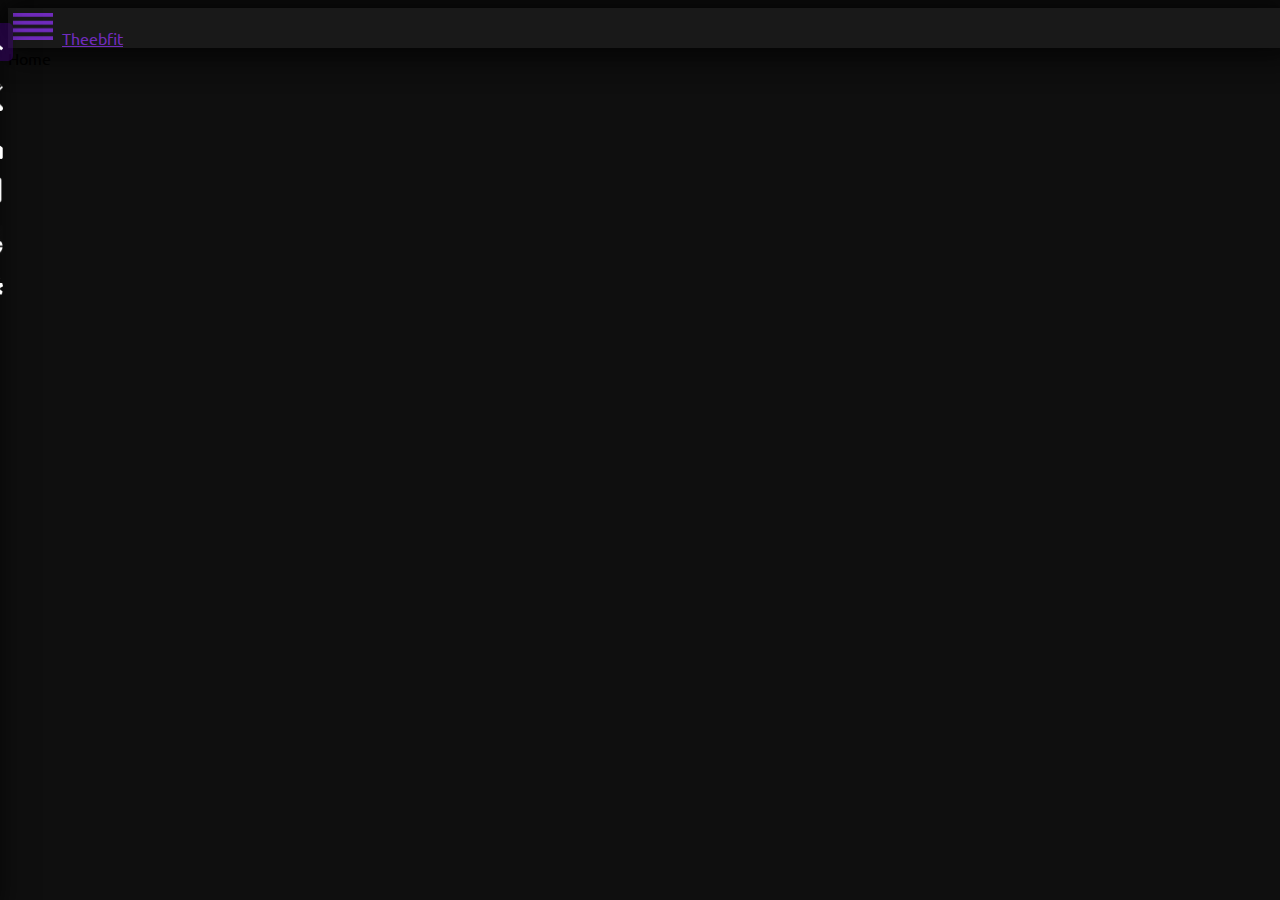
==== Views/index.html @ 007653b3 "App padding top red" ====
<!doctype html>
<html lang="en">

<head>
  <!-- Required meta tags -->
  <meta charset="utf-8">
  <meta name="viewport" content="width=device-width, initial-scale=1, shrink-to-fit=no">

  <!-- Bootstrap CSS -->
  <link rel="stylesheet" href="https://stackpath.bootstrapcdn.com/bootstrap/4.2.1/css/bootstrap.min.css"
    integrity="sha384-GJzZqFGwb1QTTN6wy59ffF1BuGJpLSa9DkKMp0DgiMDm4iYMj70gZWKYbI706tWS" crossorigin="anonymous">
  <!-- <link id="STYLE-SHEET-LIGHT" rel="stylesheet" href="../Styles/index/index.css">
  <link id="STYLE-SHEET-DARK" rel="stylesheet" href="../Styles/index/index_dark.css"> -->


  <link id="STYLE-SHEET" rel="stylesheet" href="../Styles/index/index_dark.css">


  <link href="https://fonts.googleapis.com/css?family=Ubuntu:700" rel="stylesheet">
  <title>Theeb fit</title>
</head>



<body ontouchstart="" onmouseover="">








  <div id="SIDE_NAV" class="side-nav SHADOW">
    <ul>
      <li id="Home-btn" class="active">Home<img id="HOME-ICON"class="icon" src="../Img/light/home-icon.png" alt=""></li>
      <li id="Food-btn">Food<img id="FOOD-ICON" class="icon" src="../Img/light/food-icon.png" alt=""></li>
      <li id="Workout-btn">Workout<img id="WORKOUT-ICON" class="icon" src="../Img/light/workout-icon.png" alt=""></li>
      <li id="Weight-btn">Weight<img id="WEIGHT-ICON" class="icon" src="../Img/light/weight-icon.png" alt=""></li>
      <li id="Calc-btn">Calories Calculater<img id="CALC-ICON" class="icon" src="../Img/light/calc-icon.png" alt=""></li>
      <li id="Settings-btn">Settings<img id="SETTINGS-ICON" class="icon" src="../Img/light/settings-icon.png" alt=""></li>


    </ul>
    <div><a id="SIGN-OUT-BTN" class="btn btn-danger BTN" href="Sign.html" role="button">Sign out</a></div>


  </div>

  <div id="overlay" class="overlay"></div>





  <nav id="NAV_BAR" class="navbar fixed-top navbar-dark bg-dark NAV SHADOW">
    <img id="MENU" class="menuIcon navbar-brand" src="../Img/pm.png" alt="">
    <a style="color:black;" class="navbar-brand BRAND" href="Sign.html">Theebfit</a>
  </nav>



  <!-- ============================== Body start here ==============================   -->





  <!-- ============================== Home Section ==============================   -->

  <div id="Home">


    Home


  </div>
  <!-- ============================== end Home Section ==============================   -->












  <!-- ============================== food Section ==============================   -->

  <div  id="Food">
 
  

    <div id="cam" class="CAM-DIV">

         <div class="CAM-BTN-DIV">
          <button id="CAM-CAN-BTN"type="button" class="CAM-BTN btn btn-danger SHADOW">Cancel</button>             
         </div>
    </div>



     <div id="FOOD-MACROS-DIV" class="card MACROS-DIV SHADOW">

      <div  class="MACROS-DIV-CAL">

        <div class="MACROS-DIV-CAL-CAL">

          <div class="MACROS-DIV-CAL-GOAL">3,700 </div>
          <div class="MACROS-DIV-CAL-MIN"> - </div>
          <div class="MACROS-DIV-CAL-TOTAL">1,200 </div>
          <div class="MACROS-DIV-CAL-EQUAL"> = </div>
          <div class="MACROS-DIV-CAL-RES">2,500 </div>

        </div>

        <div class="MACROS-DIV-CAL-LABEL">

          <div class="MACROS-DIV-CAL-GOAL-LABEL" > Goal </div>
          <div class="MACROS-DIV-CAL-MIN-LABEL"> - </div>
          <div class="MACROS-DIV-CAL-TOTAL-LABEL"> Food </div>
          <div class="MACROS-DIV-CAL-EQUAL-LABEL"> = </div>
          <div class="MACROS-DIV-CAL-RES-LABEL"> Left </div>

        </div>


      </div>
      <div class="MACROS-DIV-LABEL">

        <div class="MACROS-TYPE">Nutrient</div>
        <div class="MACROS-TOTAL-GRAMS">Total</div>
        <div class="MACROS-GOAL-GRAMS">Goal</div>

      </div>

      <div class="MACROS-DIV-PROGRESS">

        <div class="MACROS-DIV-PROGRESS-ROW">
          <div class="MACROS-DIV-PROGRESS-ROW-TYPE">
            Protein :
          </div>


          <div class="MACROS-DIV-PROGRESS-ROW-TOTAL">
            20g
          </div>


          <div class="MACROS-DIV-PROGRESS-ROW-PROGRESS">
            <div class="progress PROGRESS-BACK" style="height:12px;">
              <div class="progress-bar progress-bar-striped progress-bar-animated PRO" role="progressbar"
                style="width: 10%" aria-valuenow="10" aria-valuemin="0" aria-valuemax="100"></div>
            </div>
          </div>


          <div class="MACROS-DIV-PROGRESS-ROW-GOAL">
            200g
          </div>


        </div>


      </div>




      <div class="MACROS-DIV-PROGRESS">

        <div class="MACROS-DIV-PROGRESS-ROW">
          <div class="MACROS-DIV-PROGRESS-ROW-TYPE">
            Carbs :
          </div>


          <div class="MACROS-DIV-PROGRESS-ROW-TOTAL">
            20g
          </div>


          <div class="MACROS-DIV-PROGRESS-ROW-PROGRESS">
            <div class="progress PROGRESS-BACK" style="height:12px;">
              <div class="progress-bar progress-bar-striped progress-bar-animated CARB" role="progressbar"
                style="width: 50%" aria-valuenow="10" aria-valuemin="0" aria-valuemax="100"></div>
            </div>
          </div>


          <div class="MACROS-DIV-PROGRESS-ROW-GOAL">
            200g
          </div>


        </div>


      </div>



      <div class="MACROS-DIV-PROGRESS">

        <div class="MACROS-DIV-PROGRESS-ROW">
          <div class="MACROS-DIV-PROGRESS-ROW-TYPE">
            Fat :
          </div>


          <div class="MACROS-DIV-PROGRESS-ROW-TOTAL">
            20g
          </div>


          <div class="MACROS-DIV-PROGRESS-ROW-PROGRESS">
            <div class="progress PROGRESS-BACK" style="height:12px;">
              <div class="progress-bar progress-bar-striped progress-bar-animated FAT" role="progressbar"
                style="width: 80%" aria-valuenow="10" aria-valuemin="0" aria-valuemax="100"></div>
            </div>
          </div>


          <div class="MACROS-DIV-PROGRESS-ROW-GOAL">
            200g
          </div>


        </div>





      </div>


      <div>
          <button id="EDIT-CAL-BTN" type="button" class="EDIT-CAL-BTN btn"><img class="EDIT-ICON"
            src="../Img/settings-icon-white.png" alt=""></button>
      </div>

    </div>





    <div id="FOOD-LIST-DIV" class="card FOOD-MAIN-DIV SHADOW">

      <div class="FOOD-DIV-HEAD">

        My Meals

      </div>


      <div class="FOOD-DIV-LIST">

        <div class="FOOD  FOOD-1">
          <div class="FOOD-LEFT">
            <div class="FOOD-NAME-DIV">
              Al marai laban
            </div>

            <div class="FOOD-SERVING-DIV">

              1000 ml 
            </div>
          </div>

          <div class="FOOD-RIGHT">
            388 cal
          </div>
        </div>

        <div class="FOOD  FOOD-2">
          <div class="FOOD-LEFT">
            <div class="FOOD-NAME-DIV">
              Frozen bone less chicken 
            </div>

            <div class="FOOD-SERVING-DIV">

              233 g 
            </div>
          </div>

          <div class="FOOD-RIGHT">
            567 cal
          </div>
        </div>



        <div class="FOOD  FOOD-1">
          <div class="FOOD-LEFT">
            <div class="FOOD-NAME-DIV">
              Al marai laban
            </div>

            <div class="FOOD-SERVING-DIV">

              1000 ml 
            </div>
          </div>

          <div class="FOOD-RIGHT">
            388 cal
          </div>
        </div>



       <div class="ADD-FOOD-BTN-DIV">
            <button id="ADD-FOOD-BTN" type="button" class="btn btn-success ADD-FOOD-BTN SHADOW"> Add food </button>
        
        </div>
    </div>


</div>
 

 



    <div id="SEARCH-FOOD" class="SEARCH-FOOD-DIV">

   
            <div class="SEARCH-BACKBTN-DIV">
                <button id="SEARCH-BACBTN"type="button" class="btn btn-info SHADOW">Back</button>

                <button id="SCAN-BARCODE-BTN"style="float: right;"id="BAR-CODE-BTN"type="button" class="btn btn-info SHADOW"> <img class="SCAN-BAR-CODE-ICON" src="../Img/scanBarcode-icon.png" alt="Scan barcode"></button>
            </div>

             <div class="SEARCH-BAR-DIV">
                <input id="SEARCH-INPUT"style="text-indent:17px;" type="text" class="SEARCH-BAR form-control"  placeholder="Search food">
             </div> 

             <div class="SEARCH-RESLUT-DIV">

                <div class="FOOD  FOOD-1">
                    <div class="FOOD-LEFT">
                      <div class="FOOD-NAME-DIV">
                        White rice
                      </div>
          
                      <div class="FOOD-SERVING-DIV">
          
                        80 g
                      </div>
                    </div>
          
                    <div class="FOOD-RIGHT">
                      120 cal
                    </div>
                  </div>
          
                  <div class="FOOD  FOOD-2">
                    <div class="FOOD-LEFT">
                      <div class="FOOD-NAME-DIV">
                        Oats
                      </div>
          
                      <div class="FOOD-SERVING-DIV">
          
                        200 g
                      </div>
                    </div>
          
                    <div class="FOOD-RIGHT">
                      863 cal
                    </div>
                  </div>


                  <div class="FOOD  FOOD-1">
                      <div class="FOOD-LEFT">
                        <div class="FOOD-NAME-DIV">
                          White rice
                        </div>
            
                        <div class="FOOD-SERVING-DIV">
            
                          80 g
                        </div>
                      </div>
            
                      <div class="FOOD-RIGHT">
                        120 cal
                      </div>
                    </div>
            
                    <div class="FOOD  FOOD-2">
                      <div class="FOOD-LEFT">
                        <div class="FOOD-NAME-DIV">
                          Oats
                        </div>
            
                        <div class="FOOD-SERVING-DIV">
            
                          200 g
                        </div>
                      </div>
            
                      <div class="FOOD-RIGHT">
                        863 cal
                      </div>
                    </div>


                    <div class="FOOD  FOOD-1">
                        <div class="FOOD-LEFT">
                          <div class="FOOD-NAME-DIV">
                            White rice
                          </div>
              
                          <div class="FOOD-SERVING-DIV">
              
                            80 g
                          </div>
                        </div>
              
                        <div class="FOOD-RIGHT">
                          120 cal
                        </div>
                      </div>
              
                      <div class="FOOD  FOOD-2">
                        <div class="FOOD-LEFT">
                          <div class="FOOD-NAME-DIV">
                            Oats
                          </div>
              
                          <div class="FOOD-SERVING-DIV">
              
                            200 g
                          </div>
                        </div>
              
                        <div class="FOOD-RIGHT">
                          863 cal
                        </div>
                      </div>

                      <div class="FOOD  FOOD-1">
                          <div class="FOOD-LEFT">
                            <div class="FOOD-NAME-DIV">
                              White rice
                            </div>
                
                            <div class="FOOD-SERVING-DIV">
                
                              80 g
                            </div>
                          </div>
                
                          <div class="FOOD-RIGHT">
                            120 cal
                          </div>
                        </div>
                
                        <div class="FOOD  FOOD-2">
                          <div class="FOOD-LEFT">
                            <div class="FOOD-NAME-DIV">
                              Oats
                            </div>
                
                            <div class="FOOD-SERVING-DIV">
                
                              200 g
                            </div>
                          </div>
                
                          <div class="FOOD-RIGHT">
                            863 cal
                          </div>
                        </div>

                        <div class="FOOD  FOOD-1">
                            <div class="FOOD-LEFT">
                              <div class="FOOD-NAME-DIV">
                                White rice
                              </div>
                  
                              <div class="FOOD-SERVING-DIV">
                  
                                80 g
                              </div>
                            </div>
                  
                            <div class="FOOD-RIGHT">
                              120 cal
                            </div>
                          </div>
                  
                          <div class="FOOD  FOOD-2">
                            <div class="FOOD-LEFT">
                              <div class="FOOD-NAME-DIV">
                                Oats
                              </div>
                  
                              <div class="FOOD-SERVING-DIV">
                  
                                200 g
                              </div>
                            </div>
                  
                            <div class="FOOD-RIGHT">
                              863 cal
                            </div>
                          </div>

                      
       
                  </div>

    </div>



  
    <div id="EDIT-MACROS-DIV" class="card EDIT-MACROS-DIV SHADOW">

      <div class="EDIT-MACROS-DIV-GOAL-CAL">

        <input
        type="number"
        class="form-control EDIT-CAL-INPUT"
        placeholder="Enter Cal"
        value=3700
        />      
    
    </div>

    <div class="EDIT-MACROS-DIV-NUT-LABEL">

      <ul>
        <li>Protein</li>
        <li>Carbs</li>
        <li>Fat</li>
      </ul>
      
    </div>
         
    
    <div class="EDIT-MACROS-DIV-NUT-INPUT-DIV">
      <ul>
        <li> <input
          type="number"
          class="form-control EDIT-MACROS-DIV-NUT-INPUT"
          placeholder="Protein %"
          value=30
          /> % </li>


        <li> <input
          type="number"
          class="form-control EDIT-MACROS-DIV-NUT-INPUT"
          placeholder="Carbs %"
          value=50
          />    % </li>



        <li> <input
          type="number"
          class="form-control EDIT-MACROS-DIV-NUT-INPUT"
          placeholder="Fat %"
          value=20
          />    % </li>
      </ul>
    </div>


    <div class="EDIT-MACROS-DIV-BTNS">
      <button id="BACK-EDIT-MACROS-BTN" type="button" style="float:left;"class="btn btn-info SHADOW">back</button>
      <button id="SAVE-EDIT-MACROS-BTN" type="button" style="float:right;width:30%" class="btn btn-success SHADOW">Save</button>

    </div>
    </div>





    <!-- <div id="FOOD-INFO" class="card FOOD-INFO-DIV SHADOW">


      <div class="FOOD-INFO-HEADER">



      </div>

      <div>


      </div>

    </div> -->

  </div>
  <!-- ============================== end food Section ==============================   -->











  <!-- ==============================  workout Section ==============================   -->

  <div  id="Workout">


    <h1> Workout </h1>

  </div>
  <!-- ============================== end workout Section ==============================   -->













  <!-- ==============================  weight Section ==============================   -->

  <div  style="position:relative;top:20px;" id="Weight">

    weight

  </div>
  <!-- ============================== end weight Section ==============================   -->













  <!-- ==============================  calc Section ==============================   -->



  <div id="Calc" class="CALC-DIV SHADOW">

    <div id="res" class="CALC-RESULT-DIV">
      fill the form below
    </div>


    <div class="CALC-BODY-DIV">

      <div id="Gender-Female" class="CALC-OP1 CALC-OP CALC-OP1-Active">Female</div>
      <div id="Gender-Male" class="CALC-OP2 CALC-OP">Male</div>
      <input id="CALC-Age-Input" value="" type="number" class="form-control CALC-INPUT" placeholder="Enter Age">


      <div id="Kg" class="CALC-OP1 CALC-OP CALC-OP1-Active"> Kg </div>
      <div id="Lb" class="CALC-OP2 CALC-OP"> lb</div>

      <input id="CALC-Weight-Input" value="" type="number" class="form-control CALC-INPUT" placeholder="Enter Weight">

      <div id="Cm" class="CALC-OP1 CALC-OP CALC-OP1-Active"> Cm </div>
      <div id="Feet" class="CALC-OP2 CALC-OP"> Feet </div>

      <input id="CALC-Height-Input" value="" type="number" class="form-control CALC-INPUT" placeholder="Enter Height">

      <label class="CALC-ACT">Activity level</label>
      <select id="Act" class="custom-select CALC-INPUT" id="inputGroupSelect01" aria-placeholder="Activity level">
        <option selected value="1">little or no exercise, desk job</option>
        <option value="2">light exercise/sports 1-3 days/week</option>
        <option value="2.5">moderate exercise/sports 4-5 days/week</option>
        <option value="3">moderate exercise/sports 6-7 days/week</option>
        <option value="4">hard exercise every day, or exercising 2 xs/day</option>
        <option value="5">hard exercise 2 or more times per day, or training formarathon, or triathlon</option>

      </select>

      <input id="CALC-BTN" value="Caclulate" type="submit" class="btn form-control CALC-BTN" placeholder="Height">

    </div>




  </div>


  <!-- ============================== end calc Section ==============================   -->



















  <div   id="Settings">

    
    <button style="position: relative;width: 40%;left: 30%;right: 30%;" id="MODE-DARK" type="button" class="btn btn-dark SHADOW">Dark Mode</button>

    <button style="position: relative;width: 40%;left: 30%;right: 30%;" id="MODE-LIGHT" type="button" class="btn btn-light SHADOW">Light Mode</button>


  </div>



  <script src="../Js/Jquery.js"></script>
  <script src="../Js/quagga.min.js"></script>
  <script src="../Js/Food.js"></script>
  <script src="../Js/Calc.js"></script>
  <script src="../Js/SideNav.js"></script>
  <script>
 $(document).ready(function () {
   

    $("#MODE-DARK").hide();
    iconsToDark();
    
    $("#MODE-DARK").click(function(){ 
      $("#MODE-DARK").hide();
      $("#MODE-LIGHT").show();
      $("#STYLE-SHEET").attr("href","../Styles/index/index_dark.css");
      iconsToDark();
    });

    $("#MODE-LIGHT").click(function(){ 
      $("#MODE-LIGHT").hide();
      $("#MODE-DARK").show();
      $("#STYLE-SHEET").attr("href","../Styles/index/index.css");

      iconsToLight();
    });


   function iconsToLight(){  
     $("#HOME-ICON").attr("src","../Img/light/home-icon.png");
     $("#FOOD-ICON").attr("src","../Img/light/food-icon.png");
     $("#WORKOUT-ICON").attr("src","../Img/light/workout-icon.png");
     $("#WEIGHT-ICON").attr("src","../Img/light/weight-icon.png");
     $("#CALC-ICON").attr("src","../Img/light/calc-icon.png");
     $("#SETTINGS-ICON").attr("src","../Img/light/settings-icon.png");
   }

   function iconsToDark(){  
     $("#HOME-ICON").attr("src","../Img/dark/home-icon.png");
     $("#FOOD-ICON").attr("src","../Img/dark/food-icon.png");
     $("#WORKOUT-ICON").attr("src","../Img/dark/workout-icon.png");
     $("#WEIGHT-ICON").attr("src","../Img/dark/weight-icon.png");
     $("#CALC-ICON").attr("src","../Img/dark/calc-icon.png");
     $("#SETTINGS-ICON").attr("src","../Img/dark/settings-icon.png");
   }


 });



    const $_GET = {};
    const args = location.search.substr(1).split(/&/);

    for (let i=0; i<args.length; ++i) {
        const tmp = args[i].split(/=/);

        if (tmp[0] != "") {
            $_GET[decodeURIComponent(tmp[0])] = decodeURIComponent(tmp.slice(1).join("").replace("+", " "));
        }//::END if
    }//::END for


    if($_GET['dev']=="app"){

      $("#SIDE_NAV").attr("style","padding-top: 20px;");
      $("#NAV_BAR").attr("style","padding-top: 30px;");
      $("#Food").attr("style","position:relative;top:20px;");
      $("#Home").attr("style","position:relative;top:20px;");
      $("#Food").attr("style","position:relative;top:20px;");
      $("#Calc").attr("style","position:relative;top:120px;");
      $("#Workout").attr("style","position:relative;top:20px;");
      $("#Settings").attr("style","position:relative;top:120px;");
      $("#SIGN-OUT-BTN").removeAttr("href");
      $("#SIGN-OUT-BTN").attr("href","Sign.html?dev=app");
    }else{
      $("#SIDE_NAV").removeAttr("style");
      $("#NAV_BAR").removeAttr("style");
      $("#Food").removeAttr("style");
      $("#Home").removeAttr("style");
      $("#Food").removeAttr("style");
      $("#Calc").removeAttr("style");
      $("#Workout").removeAttr("style");
      $("#Settings").removeAttr("style"); 
      $("#Settings").attr("style","padding-top:70px;");   
      $("#SIGN-OUT-BTN").removeAttr("href");
      $("#SIGN-OUT-BTN").attr("href","Sign.html");
    }


  </script>
  <script src="https://cdnjs.cloudflare.com/ajax/libs/popper.js/1.14.6/umd/popper.min.js"
    integrity="sha384-wHAiFfRlMFy6i5SRaxvfOCifBUQy1xHdJ/yoi7FRNXMRBu5WHdZYu1hA6ZOblgut"
    crossorigin="anonymous"></script>
  <script src="https://stackpath.bootstrapcdn.com/bootstrap/4.2.1/js/bootstrap.min.js"
    integrity="sha384-B0UglyR+jN6CkvvICOB2joaf5I4l3gm9GU6Hc1og6Ls7i6U/mkkaduKaBhlAXv9k"
    crossorigin="anonymous"></script>
</body>
</html>
---- Styles/index/index.css ----
/* Desktop  And Global*/

body,html{
    background-color:rgb(255, 255, 255);  
    font-family: 'Ubuntu', sans-serif;
    height: auto;
    min-height: 100%;
    width: 100%;
}


.HIDE{
    transform: translateX(-200%);
    transition: 0.3s;
}



.NAV{
    background-color: rgb(250, 250, 250) !important;
    color: black;
    z-index: 2 !important;
}

.BRAND{
    color: #702bbc !important;
}

.menuIcon{
    position: relative;
    width: 40px;
    padding: 5px;
}

.menuIcon:hover{
    cursor: pointer;
}

.SHADOW{
    box-shadow:-5px -5px 30px 5px rgba(0, 0, 0, 0.090),
    5px 5px 30px 5px rgba(0, 0, 0,0.090);
}

.side-nav{
    position: fixed;
    height: 100%;
    width: 300px;
    z-index: 4;
    transform: translateX(-320px);
    background-color: rgb(250, 250, 250) !important;
    transition: 0.3s;
}

.side-nav-active{
    height: 100%;
    transform: translateX(0px);
    z-index: 4;
    transition: 0.3s;
}

.overlay{
    position: fixed;
    height: 100%;
    width: 100%;
    display: none;
    background-color: rgba(0, 0, 0, 0);
    transition: 0.1s;
}

.overlay-active{
    background-color: rgba(0, 0, 0, 0);
    z-index: 3;
    transition: 0.1s;
    display: inline-block;
} 



.side-nav ul{
position: relative;
padding: 5px;
margin: 0;
width: 100%;
height: 50%;
}

.side-nav ul li{
    position: relative;
    padding: 10px;
    height: auto;
    margin-bottom: 10px;
    margin-top: 10px;
    width: 100%;
    color: rgb(0, 0, 0);
    font-size: 14px;
    list-style: none;
    border-radius: 5px;
    transition: 0.2s;
    color: #702bbc;
}


.side-nav ul li:hover{
    cursor: pointer;
    background-color: rgba(0, 0, 0, 0.342)
}

.active{
    background-color: rgba(76, 0, 148, 0.377);
}

.active:hover{
    background-color: rgba(76, 0, 148, 0.377) !important;
}

.icon{
    position: relative;
    width: 10%;
    height: auto;
    float: right;
}


.side-nav div{
    position: relative;
    top: 40%;
}


.BTN{
    position: relative;
    height: 50px;
    text-align: center;
    width: 80%;
    left: 10%;
    right: 10%;
    bottom: 30px;
    border-radius: 5px;
    padding:10px;
    box-shadow:-5px -5px 30px 5px rgba(0, 0, 0, 0.200),
    5px 5px 30px 5px rgba(0, 0, 0, 0.200); 
}

   /******************************************************* Calculater styles **********************************************************/



.CALC-DIV{
    position: relative;
    background-color:rgb(245, 245, 245); 
    width: 50%;
    left: 25%;
    right: 25%;
    height: auto;
    min-height: 535.6px;
    top: 80px;;
    margin-bottom: 30px;
    border-radius: 6px;
}

.CALC-RESULT-DIV{
    position: relative;
    width: 100%;
    height: 200px;;
    background-color:rgb(208, 208, 208);  
    color: #702bbc;
    font-size: 40px;
    padding-top: 10%;
    text-align: center;
    border-top-left-radius:6px; 
    border-top-right-radius:6px; 
    margin-right:0px; 
}

.CALC-RESULT-DIV-GLOW{
    border-radius: 2px solid #702bbc;   
    box-shadow: 0 0 40px #702bbc;
}

.CALC-OP{
 position: relative;
 width: 45%;
 font-size: 15px;
 margin: 2.5%;
 float: left;
 text-align: center;
 cursor: pointer;
}

.CALC-OP1{
    border: 0px;
    border-bottom: 3px solid #712bbc00;
    height: 50px;
    padding-top: 10px;
    color: rgb(0, 0, 0);
    transition: 0.3s;
}

.CALC-OP1-Active{
    border-bottom: 3px solid #712bbc;
    transition: 0.3s;
}

.CALC-OP2{
    border: 0px;
    border-bottom: 3px solid #712bbc00;
    height: 50px;
    padding-top: 10px;
    color: rgb(0, 0, 0);
    transition: 0.3s;
}

.CALC-OP2-Active{
    border-bottom: 3px solid #712bbc;
    transition: 0.3s;
}

.CALC-INPUT{
    position: relative;
    border-width: 0px;
    width: 95%;
    background-color: rgb(219, 219, 219);
    height: 40px;
    margin: 2.5%;
}

.CALC-INPUT:focus{
    background-color: rgb(219, 219, 219);
}

.CALC-BTN{
    position: relative;
    border-width: 0px;
    width: 95%;
    background-color: #702bbc;
    height: 60px;
    margin: 2.5%;
    margin-bottom: 10px;
    color: white;
}

.CALC-BTN:hover{
    background-color: #4d1f7e;
    color: white;
}

.CALC-ACT{
    position: relative;
    border-width: 0px;
    width: 95%;
    height: auto;
    margin: 2.5%;
}
/******************************************************* end Calculater styles **********************************************************/













/******************************************************* Food styles **********************************************************/

.MACROS-DIV{
    position: relative;
    /* width: 95%;
    left: 2.5%;
    right: 2.5%; */
    width: 50%;
    left: 25%;
    right: 25%;
    top: 90px;
    height: auto;
    border-radius: 6px;
    transition: 0.3s;
}

.MACROS-DIV-CAL{
    position: relative;
    color: #702bbc;
    background-color: rgb(208, 208, 208);
    width: 100%;
    height: 90px;;
    padding-top: 15px;
    border-top-left-radius: 6px;
    border-top-right-radius: 6px;
}

.MACROS-DIV-CAL-CAL{
    position: relative;
    width: 100%;
    height: 50px;;
    font-size: 22px;
}

.MACROS-DIV-CAL-LABEL{
    position: relative;
    width: 100%;
    height: 10px;;
    font-size: 8px;
    color: black  !important;
    margin-bottom: 10px;    
}

.MACROS-DIV-CAL-GOAL{
    position: relative;
    width: 30%;
    float: left;
    padding-left: 5px;
    text-align: center;
    color: #702bbc;
}

.MACROS-DIV-CAL-GOAL-LABEL{
    position: relative;
    width: 30%;
    float: left;
    padding-left: 5px;
    text-align: center;
    color: #000000;
}

.MACROS-DIV-CAL-MIN{
    position: relative;
    width: 10%;
    float: left;
    text-align: center;
    color: black;
}

.MACROS-DIV-CAL-MIN-LABEL{
    position: relative;
    width: 10%;
    float: left;
    text-align: center;
    color: rgb(208, 208, 208);
}


.MACROS-DIV-CAL-TOTAL{
    position: relative;
    width: 20%;
    float: left;
    text-align: center;
    color: #702bbc;
}

.MACROS-DIV-CAL-TOTAL-LABEL{
    position: relative;
    width: 20%;
    float: left;
    text-align: center;
    color: #000000;
}


.MACROS-DIV-CAL-EQUAL{
    position: relative;
    width: 10%;
    float: left;
    text-align: center;
    color: black;
}

.MACROS-DIV-CAL-EQUAL-LABEL{
    position: relative;
    width: 10%;
    float: left;
    text-align: center;
    color: rgb(208, 208, 208);
}

.MACROS-DIV-CAL-RES{
    position: relative;
    width: 30%;
    float: left;
    padding-right: 5px;
    text-align: center;
    color: #702bbc;
}

.MACROS-DIV-CAL-RES-LABEL{
    position: relative;
    width: 30%;
    float: left;
    padding-right: 5px;
    text-align: center;
    color: #000000;
}

.MACROS-DIV-LABEL{
    position: relative;
    width: 100%;
    margin-bottom: 10px
}

.MACROS-TYPE{
    position: relative;
    width: 20%;
    padding-left: 2%;
    font-size: 10px;
    float: left;
    margin-top: 2px;
    margin-bottom: 2px;
}


.MACROS-TOTAL-GRAMS{
    position: relative;
    width: 60%;
    padding-left:5%; 
    float: left;
    font-size: 10px;
    margin-top: 2px;
    margin-bottom: 2px;
}


.MACROS-GOAL-GRAMS{
    position: relative;
    width: 18%;
    right: 2%;
    float: left;
    text-align: right;
    font-size: 10px;
    margin-top: 2px;
    margin-bottom: 2px;
}



.MACROS-DIV-PROGRESS{
    position: relative;
    width: 100%;
    margin-bottom: 10px;
}


.MACROS-DIV-PROGRESS-ROW-TYPE{
    position: relative;
    float: left;
    width: 26%;
    left: 2%; 
    color: #702bbc;
}


.MACROS-DIV-PROGRESS-ROW-TOTAL{
    position: relative;
    float: left;
    width: 6%;
    margin-top: 6px;
    font-size: 8px; 
}

.MACROS-DIV-PROGRESS-ROW-PROGRESS{
    position: relative;
    float: left;
    width: 56%;
    margin-top: 6px;
}

.MACROS-DIV-PROGRESS-ROW-GOAL{
    position: relative;
    float: left;
    width: 8%;
    margin-top: 6px;
    text-align: right;
    padding-left: 2px;
    font-size: 8px; 
}

.PRO{
   background-color: #d5eb0d;
}

.CARB{
    background-color: #05cad8;
}

.FAT{
    background-color: #f30166;
}

.EDIT-CAL-BTN{
    position: relative;
    background-color: #702bbc;
    width: 20%;
    left: 78%;
    right: 2%;
    height: 35px;;
    font-size: 12px;
    padding: 0;
    color: white;
    margin-top: 10px;
    margin-bottom: 10px;
    box-shadow:-5px -5px 30px 5px rgba(0, 0, 0, 0.150),
    5px 5px 30px 5px rgba(0, 0, 0, 0.150); 
   border-radius: 4px;
   float: left;
   }
   
   .EDIT-ICON{
       position: relative;
       width: 20px;
       height: auto;
       text-align: center;
       color: white;
   }

.ADD-FOOD-CAL-BTN:hover{
    background-color: #1c7c21;
    color: white;
}

.EDIT-CAL-BTN:hover{
  background-color: #4d217c;
  color: white;
}

.EDIT-MACROS-DIV{
    position: absolute;
    width: 50%;
    left: 25%;
    right: 25%;
    top: 90px;
    height: auto;
    border-radius: 6px;
    transition: 0.3s;
    margin-bottom: 50px;
}

.EDIT-MACROS-DIV-GOAL-CAL{
position: relative;
width: 100%;
height: 90px;
background-color: rgb(208, 208, 208);
border-top-left-radius: 6px; 
border-top-right-radius: 6px; 
}


.EDIT-CAL-INPUT{
    position: relative;
    width: 100%;
    height: 100%;
    background-color: rgb(208, 208, 208);
    border-top-left-radius: 6px; 
    border-top-right-radius: 6px; 
    text-align:center;
    transition: 0.3s;
    color: #712bbc;
    font-size: 30px;
}

.EDIT-CAL-INPUT:focus{
    background-color: rgb(170, 170, 170);
    border: 0px;
    color: #712bbc;
    box-shadow: -1px -1px 5px 1px #712bbc,
    1px 1px 5px 1px #712bbc;
}


.EDIT-MACROS-DIV-NUT-LABEL{
position: relative;
width: 100%;
height: auto;
margin-top: 10px;
margin-bottom: 10px;
}

.EDIT-MACROS-DIV-NUT-LABEL ul{
    position: relative;
    width: 100%;
    height: auto;
    padding: 0px;
    margin: 0px;
}

.EDIT-MACROS-DIV-NUT-LABEL ul li{
position: relative;
float: left;
text-decoration: none;
list-style: none;
width: 33%;
text-align: center;
font-size: 17px;
color: #712bbc;
}


.EDIT-MACROS-DIV-NUT-INPUT-DIV{
    position: relative;
    width: 100%;
    height: auto;
    margin-top: 20px;
    margin-bottom: 20px;
}

.EDIT-MACROS-DIV-NUT-INPUT-DIV ul{
    position: relative;
    width: 100%;
    height: auto;
    padding: 0px;
    margin: 0px;
}

.EDIT-MACROS-DIV-NUT-INPUT-DIV ul li{
position: relative;
float: left;
text-decoration: none;
list-style: none;
width: 33%;
text-align: right;
font-size: 20px;
color: #712bbc;
}

.EDIT-MACROS-DIV-NUT-INPUT{
    position: relative;
    width: 60%;
    left: 20%;
    float: left;
    background-color: rgb(208, 208, 208);
    box-shadow:-5px -5px 30px 5px rgba(0, 0, 0, 0.096),
    5px 5px 30px 5px rgba(0, 0, 0, 0.096); 
}


.EDIT-MACROS-DIV-NUT-INPUT:focus{
    background-color: rgb(208, 208, 208);
    box-shadow:-5px -5px 30px 5px rgba(0, 0, 0, 0.096),
    5px 5px 30px 5px rgba(0, 0, 0, 0.096); 
}

.EDIT-MACROS-DIV-BTNS{
    position: relative;
    width: 95%;
    left: 2.5%;
    right: 2.5%;
    height: auto;
    margin-top: 10px;
    margin-bottom: 10px;
}


.FOOD-MAIN-DIV{
    position: relative;
    top: 130px;
    /* width: 95%;
    left: 2.5%;
    right: 2.5%; */
    width: 50%;
    left: 25%;
    right: 25%;
    background-color: rgb(255, 255, 255);
    height: auto;
    transition: 0.3s;

}


.FOOD-DIV-HEAD{
    position: relative;
    width: 100%;
    height: 40px;
    font-size: 12px;
    color: white;
    background-color: #702bbc;
    text-align: center;
    padding-top: 10px;
    border-top-left-radius: 3px;
    border-top-right-radius: 3px;
}

.FOOD-DIV-LIST{
    position: relative;
    width: 100%;
    height: auto;
    min-height: 100px;
}

.FOOD{
    position: relative;
    width: 100%;
    height: 90px;
}


.FOOD-1{
    color: #000000;
    background-color: rgb(208, 208, 208);
}

.FOOD-2{
    color: #000000;
    background-color: rgb(255, 255, 255);
}

.FOOD-LEFT{
    position: relative;
    width: 80%;
    height: 100%;
    background-color: #ffffff00;
    margin: 0px;
    float: left;
    padding-left: 10px;
    padding-bottom: 10px;
}

.FOOD-NAME-DIV{
    position: relative;
    width: 100%;
    height: 65%;
    padding-top: 10px;
    background-color: #ffffff00;
}

.FOOD-SERVING-DIV{
    position: relative;
    width: 100%;
    height: 35%;
    background-color: #ffffff00;
    float: left;
    font-size: 15px;
    margin: 0px;
}

.FOOD-RIGHT{
    position: relative;
    width: 20%;
    height: 100%;
    padding-top: 20px;
    text-align: center;
    background-color: #ffffff00;
    margin: 0px;
    float: left;
}

.ADD-FOOD-BTN-DIV{
    position: relative;
    width: 100%;
    height: auto;
    margin-top: 10px;
    margin-bottom: 10px;
 }
 
 .ADD-FOOD-BTN{
     position: relative;
     width: 95%;
     left: 2.5%;
     right: 2.5%;
     border-radius:0px; 
     height: 60px;
     margin-top: 10px;
     margin-bottom: 10px;
 }
 
 .ADD-FOOD-BTN:hover{
  background-color: #1c7c21;
}

 .SEARCH-FOOD-DIV{
    position: absolute;
    width: 50%;
    left: 25%;
    right: 25%;
    /* width:100% */
    top: 80px;
    height: auto;
    border-radius: 0px;
    background-color: #00000000;
    transition: 0.2s;
 }


.SEARCH-BACKBTN-DIV{
    position: relative;
    width: 95%;
    left: 2.5%;
    right:2.5%;
    margin-bottom: 10px;
}
 .SEARCH-BAR-DIV{
  position: relative;
  height: auto;
  width: 100%;  
  margin-top: 10px;
  margin-bottom: 40px;
}

.SEARCH-BAR{
    position: relative;
    width: 95%;
    left: 2.5%;
    right: 2.5%;
    border-radius: 6px; 
    background-color: rgb(208, 208, 208);
    height: 50px;; 
    box-shadow:-5px -5px 30px 5px rgba(0, 0, 0, 0.090),
    5px 5px 30px 5px rgba(0, 0, 0,0.090);
background-image:url("../../Img/light/search-icon.png"); 
background-repeat: no-repeat; 
background-position: 90% 12px;
background-size: 20px;
}

.SEARCH-BAR:focus{
    border: 0px;
    box-shadow: 0px;
    background-color: rgb(208, 208, 208);
    background-image: none;
    box-shadow:-5px -5px 30px 5px rgba(0, 0, 0, 0.090),
    5px 5px 30px 5px rgba(0, 0, 0,0.090);
}

.SEARCH-RESLUT-DIV{
    position: relative;
    height: auto;
    width: 95%;
    left: 2.5%;
    right: 2.5%;
    box-shadow:-5px -5px 30px 5px rgba(0, 0, 0, 0.090),
    5px 5px 30px 5px rgba(0, 0, 0,0.090);
}

.SCAN-BAR-CODE-ICON{
    position: relative;
    width: 25px;
}
.CAM-DIV{
  position: relative ; 
  width: 100%;
  height: auto;
  top: 56px;  
}



.CAM{
    position: relative;
    width: 50%;
    left: 25%;
    right: 25%;
    margin-top: 70px;
    box-shadow:-5px -5px 30px 5px rgba(0, 0, 0, 0.090),
    5px 5px 30px 5px rgba(0, 0, 0,0.090);
}

.CAM-BTN-DIV{
    position: absolute;
    z-index: 1;
    width: 50%;
    left: 25%;
    right: 25%;
    height: 20%;
    top: 80%;
}

.CAM-BTN{
    position: relative;
    width: 25%;
    left: 37.5%;
    right: 37.5%;
    height: 35%;
    top: 32.5%;
    bottom: 32.5%;
}



.FOOD-INFO-DIV{
    position: absolute;
    width: 95%;
    left: 2.5%;
    right: 2.5%;
    top: 90px;
    height: auto;
    border-radius: 6px;
    transition: 0.3s;
    margin-bottom: 50px; 
}
/******************************************************* end Food styles **********************************************************/

/*Ultra wide*/

@media (min-width:1950px){

    .CALC-DIV{ 
        width: 30%;
        left: 35%;
        right: 35%;
        top: 100px;;
    }
    
      
}
 



/* Ipad */
@media (max-width:1024px) and (min-width:720px){

    .CALC-DIV{ 
        width: 60%;
        left: 20%;
        right: 20%;
        top: 120px;;
    }
}


/* Iphone */
@media (max-width:720px) and (min-width:320px){

.side-nav{
    width: 230px;
    transform: translateX(-250px);
}
    
.side-nav-active{
    transform: translateX(0px);
}


.CALC-DIV{ 
    width: 90%;
    left: 5%;
    right: 5%;
    margin-bottom: 30px;
}

.CALC-RESULT-DIV{
    height: 150px;;
    padding-top: 15%;
    font-size: 30px;
}



.MACROS-DIV{
    width: 95%;
    left: 2.5%;
    right: 2.5%;
}



.FOOD-MAIN-DIV{
    width: 95%;
    left: 2.5%;
    right: 2.5%;
}


.SEARCH-FOOD-DIV{
     width:100% ;
     left: 0%;
     right: 0%;
}

.CAM{
    position: relative;
    width: 100%;
    height: 100%;
    left: 0%;
    right: 0%;
    margin-top: 0px;
    box-shadow:-5px -5px 30px 5px rgba(0, 0, 0, 0.090),
    5px 5px 30px 5px rgba(0, 0, 0,0.090);
}

.CAM-BTN-DIV{
    position: absolute;
    z-index: 1;
    width: 100%;
    left: 0%;
    right: 0%;
    height: 25%;
    top: 75%;
}

.CAM-BTN{
    position: relative;
    width: 40%;
    left: 30%;
    right: 30%;
    height: 40%;
    top: 30%;
    bottom: 30%;
}

.EDIT-MACROS-DIV{
    position: absolute;
    width: 95%;
    left: 2.5%;
    right: 2.5%;
    top: 90px;
    height: auto;
    border-radius: 6px;
    transition: 0.3s;
    margin-bottom: 50px;
}

}
---- Styles/index/index_dark.css ----
/* Desktop  And Global*/

body,html{
    background-color:rgb(15, 15, 15);  
    font-family: 'Ubuntu', sans-serif;
    height: auto;
    min-height: 100%;
    width: 100%;
}


.HIDE{
    transform: translateX(-200%);
    transition: 0.3s;
}



.NAV{
    background-color: rgb(25, 25, 25) !important;
    color: black;
    z-index: 2 !important;
}

.BRAND{
    color: #702bbc !important;
}

.menuIcon{
    position: relative;
    width: 40px;
    padding: 5px;
}

.menuIcon:hover{
    cursor: pointer;
}

.SHADOW{
    box-shadow:-5px -5px 30px 5px rgba(0, 0, 0, 0.500),
    5px 5px 30px 5px rgba(0, 0, 0,0.500);
}

.side-nav{
    position: fixed;
    height: 100%;
    width: 300px;
    z-index: 4;
    transform: translateX(-320px);
    background-color: rgb(25, 25, 25) !important;
    transition: 0.3s;
}

.side-nav-active{
    height: 100%;
    transform: translateX(0px);
    z-index: 4;
    transition: 0.3s;
}

.overlay{
    position: fixed;
    height: 100%;
    width: 100%;
    display: none;
    background-color: rgba(0, 0, 0, 0);
    transition: 0.1s;
}

.overlay-active{
    background-color: rgba(0, 0, 0, 0);
    z-index: 3;
    transition: 0.1s;
    display: inline-block;
} 



.side-nav ul{
position: relative;
padding: 5px;
margin: 0;
width: 100%;
height: 50%;
}

.side-nav ul li{
    position: relative;
    padding: 10px;
    height: auto;
    margin-bottom: 10px;
    margin-top: 10px;
    width: 100%;
    color: rgb(0, 0, 0);
    font-size: 14px;
    list-style: none;
    border-radius: 5px;
    transition: 0.2s;
    color: #702bbc;
}


.side-nav ul li:hover{
    cursor: pointer;
    background-color: rgba(0, 0, 0, 0.342)
}

.active{
    background-color: rgba(76, 0, 148, 0.377);
}

.active:hover{
    background-color: rgba(76, 0, 148, 0.377) !important;
}

.icon{
    position: relative;
    width: 10%;
    height: auto;
    float: right;
}


.side-nav div{
    position: relative;
    top: 40%;
}


.BTN{
    position: relative;
    height: 50px;
    text-align: center;
    width: 80%;
    left: 10%;
    right: 10%;
    bottom: 30px;
    border-radius: 5px;
    padding:10px;
    box-shadow:-5px -5px 40px 5px rgba(0, 0, 0, 0.500),
    5px 5px 40px 5px rgba(0, 0, 0, 0.500); 
}

   /******************************************************* Calculater styles **********************************************************/



.CALC-DIV{
    position: relative;
    background-color:rgb(35, 35, 35); 
    width: 50%;
    left: 25%;
    right: 25%;
    height: auto;
    min-height: 535.6px;
    top: 80px;;
    margin-bottom: 30px;
    border-radius: 6px;
}

.CALC-RESULT-DIV{
    position: relative;
    width: 100%;
    height: 200px;;
    background-color:rgb(25, 25, 25);  
    color: #702bbc;
    font-size: 40px;
    padding-top: 10%;
    text-align: center;
    border-top-left-radius:6px; 
    border-top-right-radius:6px; 
    margin-right:0px; 
}

.CALC-RESULT-DIV-GLOW{
    border-radius: 2px solid #702bbc;   
    box-shadow: 0 0 20px #702bbc;
}

.CALC-OP{
 position: relative;
 width: 45%;
 font-size: 15px;
 margin: 2.5%;
 float: left;
 text-align: center;
 cursor: pointer;
}

.CALC-OP1{
    border: 0px;
    border-bottom: 3px solid #712bbc00;
    height: 50px;
    padding-top: 10px;
    color: rgb(210, 210, 210);
    transition: 0.3s;
}

.CALC-OP1-Active{
    border-bottom: 3px solid #712bbc;
    transition: 0.3s;
}

.CALC-OP2{
    border: 0px;
    border-bottom: 3px solid #712bbc00;
    height: 50px;
    padding-top: 10px;
    color: rgb(210, 210, 210);
    transition: 0.3s;
}

.CALC-OP2-Active{
    border-bottom: 3px solid #712bbc;
    transition: 0.3s;
}

.CALC-INPUT{
    position: relative;
    border-width: 0px;
    width: 95%;
    background-color: rgb(25,25,25);
    height: 40px;
    margin: 2.5%;
    color: rgb(210,210,210);
}

.CALC-INPUT:focus{
    background-color: rgb(25, 25, 25);
}

.CALC-INPUT::-webkit-input-placeholder { /* Edge */
    color: rgb(210, 210, 210);
  }
  
  .CALC-INPUT:-ms-input-placeholder { /* Internet Explorer 10-11 */
    color: rgb(210, 210, 210);
  }
  
  .CALC-INPUT::placeholder {
    color: rgb(210, 210, 210);
  }
  

.CALC-BTN{
    position: relative;
    border-width: 0px;
    width: 95%;
    background-color: #702bbc;
    height: 60px;
    margin: 2.5%;
    margin-bottom: 10px;
    color: white;
}

.CALC-BTN:hover{
    background-color: #4d1f7e;
    color: white;
}

.CALC-ACT{
    position: relative;
    border-width: 0px;
    width: 95%;
    height: auto;
    margin: 2.5%;
    color: rgb(210,210,210);
}
/******************************************************* end Calculater styles **********************************************************/













/******************************************************* Food styles **********************************************************/

.MACROS-DIV{
    position: relative;
    /* width: 95%;
    left: 2.5%;
    right: 2.5%; */
    width: 50%;
    left: 25%;
    right: 25%;
    top: 90px;
    height: auto;
    border-radius: 6px;
    transition: 0.3s;
    background-color: rgb(35, 35, 35);
}

.MACROS-DIV-CAL{
    position: relative;
    color: #702bbc;
    background-color: rgb(25, 25, 25);
    width: 100%;
    height: 90px;;
    padding-top: 15px;
    border-top-left-radius: 6px;
    border-top-right-radius: 6px;
}

.MACROS-DIV-CAL-CAL{
    position: relative;
    width: 100%;
    height: 50px;;
    font-size: 22px;
}

.MACROS-DIV-CAL-LABEL{
    position: relative;
    width: 100%;
    height: 10px;;
    font-size: 8px;
    color: black  !important;
    margin-bottom: 10px;    
}

.MACROS-DIV-CAL-GOAL{
    position: relative;
    width: 30%;
    float: left;
    padding-left: 5px;
    text-align: center;
    color: #702bbc;
}

.MACROS-DIV-CAL-GOAL-LABEL{
    position: relative;
    width: 30%;
    float: left;
    padding-left: 5px;
    text-align: center;
    color: rgb(210,210,210);
}

.MACROS-DIV-CAL-MIN{
    position: relative;
    width: 10%;
    float: left;
    text-align: center;
    color: rgb(210,210,210);
}

.MACROS-DIV-CAL-MIN-LABEL{
    position: relative;
    width: 10%;
    float: left;
    text-align: center;
    color: rgb(25, 25, 25);
}


.MACROS-DIV-CAL-TOTAL{
    position: relative;
    width: 20%;
    float: left;
    text-align: center;
    color: #702bbc;
}

.MACROS-DIV-CAL-TOTAL-LABEL{
    position: relative;
    width: 20%;
    float: left;
    text-align: center;
    color: rgb(210,210,210);
}


.MACROS-DIV-CAL-EQUAL{
    position: relative;
    width: 10%;
    float: left;
    text-align: center;
    color: rgb(210,210,210);
}

.MACROS-DIV-CAL-EQUAL-LABEL{
    position: relative;
    width: 10%;
    float: left;
    text-align: center;
    color: rgb(25, 25, 25);
}

.MACROS-DIV-CAL-RES{
    position: relative;
    width: 30%;
    float: left;
    padding-right: 5px;
    text-align: center;
    color: #702bbc;
}

.MACROS-DIV-CAL-RES-LABEL{
    position: relative;
    width: 30%;
    float: left;
    padding-right: 5px;
    text-align: center;
    color: rgb(210,210,210);
}

.MACROS-DIV-LABEL{
    position: relative;
    width: 100%;
    margin-bottom: 10px
}

.MACROS-TYPE{
    position: relative;
    width: 20%;
    padding-left: 2%;
    font-size: 10px;
    float: left;
    margin-top: 2px;
    margin-bottom: 2px;
    color: rgb(210,210,210);
}


.MACROS-TOTAL-GRAMS{
    position: relative;
    width: 60%;
    padding-left:5%; 
    float: left;
    font-size: 10px;
    margin-top: 2px;
    margin-bottom: 2px;
    color: rgb(210,210,210);

}


.MACROS-GOAL-GRAMS{
    position: relative;
    width: 18%;
    right: 2%;
    float: left;
    text-align: right;
    font-size: 10px;
    margin-top: 2px;
    margin-bottom: 2px;
    color: rgb(210,210,210);

}



.MACROS-DIV-PROGRESS{
    position: relative;
    width: 100%;
    margin-bottom: 10px;
}


.MACROS-DIV-PROGRESS-ROW-TYPE{
    position: relative;
    float: left;
    width: 26%;
    left: 2%; 
    color: #702bbc;
}


.MACROS-DIV-PROGRESS-ROW-TOTAL{
    position: relative;
    float: left;
    width: 6%;
    margin-top: 6px;
    font-size: 8px; 
    color: rgb(210,210,210);
}

.MACROS-DIV-PROGRESS-ROW-PROGRESS{
    position: relative;
    float: left;
    width: 56%;
    margin-top: 6px;
}

.PROGRESS-BACK{
background-color: rgb(25, 25, 25);
}
.MACROS-DIV-PROGRESS-ROW-GOAL{
    position: relative;
    float: left;
    width: 8%;
    margin-top: 6px;
    text-align: right;
    padding-left: 2px;
    font-size: 8px; 
    color: rgb(210,210,210);
}

.PRO{
   background-color: #d5eb0d;
}

.CARB{
    background-color: #05cad8;
}

.FAT{
    background-color: #f30166;
}

.EDIT-CAL-BTN{
    position: relative;
    background-color: #702bbc;
    width: 20%;
    left: 78%;
    right: 2%;
    height: 35px;;
    font-size: 12px;
    padding: 0;
    margin-top: 10px;
    margin-bottom: 10px;
    box-shadow:-5px -5px 30px 5px rgba(0, 0, 0, 0.150),
    5px 5px 30px 5px rgba(0, 0, 0, 0.150); 
   border-radius: 4px;
   float: left;
   }
   
   .EDIT-ICON{
       position: relative;
       width: 20px;
       height: auto;
       text-align: center;
   }

.ADD-FOOD-CAL-BTN:hover{
    background-color: #1c7c21;
    color: white;
}

.EDIT-CAL-BTN:hover{
  background-color: #4d217c;
  color: white;
}

.EDIT-MACROS-DIV{
    position: absolute;
    width: 50%;
    left: 25%;
    right: 25%;
    top: 90px;
    height: auto;
    border-radius: 6px;
    transition: 0.3s;
    margin-bottom: 50px;
    background-color: rgb(35, 35, 35);
}

.EDIT-MACROS-DIV-GOAL-CAL{
position: relative;
width: 100%;
height: 90px;
background-color: rgb(25, 25, 25);
border-top-left-radius: 6px; 
border-top-right-radius: 6px; 
}


.EDIT-CAL-INPUT{
    position: relative;
    width: 100%;
    height: 100%;
    border: 0px;
    background-color: rgb(25, 25, 25);
    border-top-left-radius: 6px; 
    border-top-right-radius: 6px; 
    text-align:center;
    transition: 0.3s;
    color: #712bbc;
    font-size: 30px;
}

.EDIT-CAL-INPUT:focus{
    background-color: rgb(25, 25, 25);
    border: 0px;
    color: #712bbc;
    box-shadow: -1px -1px 5px 1px #712bbc,
    1px 1px 5px 1px #712bbc;
}


.EDIT-MACROS-DIV-NUT-LABEL{
position: relative;
width: 100%;
height: auto;
margin-top: 10px;
margin-bottom: 10px;
}

.EDIT-MACROS-DIV-NUT-LABEL ul{
    position: relative;
    width: 100%;
    height: auto;
    padding: 0px;
    margin: 0px;
}

.EDIT-MACROS-DIV-NUT-LABEL ul li{
position: relative;
float: left;
text-decoration: none;
list-style: none;
width: 33%;
text-align: center;
font-size: 17px;
color: #712bbc;
}


.EDIT-MACROS-DIV-NUT-INPUT-DIV{
    position: relative;
    width: 100%;
    height: auto;
    margin-top: 20px;
    margin-bottom: 20px;
}

.EDIT-MACROS-DIV-NUT-INPUT-DIV ul{
    position: relative;
    width: 100%;
    height: auto;
    padding: 0px;
    margin: 0px;
}

.EDIT-MACROS-DIV-NUT-INPUT-DIV ul li{
position: relative;
float: left;
text-decoration: none;
list-style: none;
width: 33%;
text-align: right;
font-size: 20px;
color: #712bbc;
}

.EDIT-MACROS-DIV-NUT-INPUT{
    position: relative;
    width: 60%;
    left: 20%;
    float: left;
    border: 0px;
    background-color: rgb(25, 25, 25);
    box-shadow:-5px -5px 30px 5px rgba(0, 0, 0, 0.096),
    5px 5px 30px 5px rgba(0, 0, 0, 0.096); 
    color: rgb(210,210,210);

}


.EDIT-MACROS-DIV-NUT-INPUT:focus{
    background-color: rgb(25, 25, 25);
    box-shadow:-5px -5px 30px 5px rgba(0, 0, 0, 0.096),
    5px 5px 30px 5px rgba(0, 0, 0, 0.096); 
    color: rgb(210,210,210);
}

.EDIT-MACROS-DIV-BTNS{
    position: relative;
    width: 95%;
    left: 2.5%;
    right: 2.5%;
    height: auto;
    margin-top: 10px;
    margin-bottom: 10px;
}


.FOOD-MAIN-DIV{
    position: relative;
    top: 130px;
    /* width: 95%;
    left: 2.5%;
    right: 2.5%; */
    width: 50%;
    left: 25%;
    right: 25%;
    background-color: rgb(35, 35, 35);
    height: auto;
    transition: 0.3s;

}


.FOOD-DIV-HEAD{
    position: relative;
    width: 100%;
    height: 40px;
    font-size: 12px;
    color: rgb(210,210,210);
    background-color: #702bbc;
    text-align: center;
    padding-top: 10px;
    border-top-left-radius: 3px;
    border-top-right-radius: 3px;
}

.FOOD-DIV-LIST{
    position: relative;
    width: 100%;
    height: auto;
    min-height: 100px;
}

.FOOD{
    position: relative;
    width: 100%;
    height: 90px;
}


.FOOD-1{
    color: #000000;
    background-color: rgb(25, 25, 25);
}

.FOOD-2{
    color: #000000;
    background-color: rgb(35, 35, 35);
}

.FOOD-LEFT{
    position: relative;
    width: 80%;
    height: 100%;
    background-color: #ffffff00;
    margin: 0px;
    float: left;
    padding-left: 10px;
    padding-bottom: 10px;
    color: rgb(210,210,210);
}

.FOOD-NAME-DIV{
    position: relative;
    width: 100%;
    height: 65%;
    padding-top: 10px;
    background-color: #ffffff00;
    color: rgb(210,210,210);
}

.FOOD-SERVING-DIV{
    position: relative;
    width: 100%;
    height: 35%;
    background-color: #ffffff00;
    float: left;
    font-size: 15px;
    margin: 0px;
    color: rgb(210,210,210);
}

.FOOD-RIGHT{
    position: relative;
    width: 20%;
    height: 100%;
    padding-top: 20px;
    text-align: center;
    background-color: #ffffff00;
    margin: 0px;
    float: left;
    color: rgb(210,210,210);
}

.ADD-FOOD-BTN-DIV{
    position: relative;
    width: 100%;
    height: auto;
    margin-top: 10px;
    margin-bottom: 10px;
 }
 
 .ADD-FOOD-BTN{
     position: relative;
     width: 95%;
     left: 2.5%;
     right: 2.5%;
     border-radius:0px; 
     height: 60px;
     margin-top: 10px;
     margin-bottom: 10px;
 }
 
 .ADD-FOOD-BTN:hover{
  background-color: #1c7c21;
}

 .SEARCH-FOOD-DIV{
    position: absolute;
    width: 50%;
    left: 25%;
    right: 25%;
    /* width:100% */
    top: 80px;
    height: auto;
    border-radius: 0px;
    background-color: #00000000;
    transition: 0.2s;
 }


.SEARCH-BACKBTN-DIV{
    position: relative;
    width: 95%;
    left: 2.5%;
    right:2.5%;
    margin-bottom: 10px;
}
 .SEARCH-BAR-DIV{
  position: relative;
  height: auto;
  width: 100%;  
  margin-top: 10px;
  margin-bottom: 40px;
}

.SEARCH-BAR{
    position: relative;
    width: 95%;
    left: 2.5%;
    right: 2.5%;
    border: 0px;
    border-radius: 6px; 
    background-color: rgb(25, 25, 25);
    height: 50px;; 
    box-shadow:-5px -5px 30px 5px rgba(0, 0, 0, 0.500),
    5px 5px 30px 5px rgba(0, 0, 0,0.500);
background-image:url("../../Img/dark/search-icon.png"); 
background-repeat: no-repeat; 
background-position: 90% 12px;
background-size: 20px;
color: rgb(210,210,210);
}

.SEARCH-BAR:focus{
    border: 0px;
    box-shadow: 0px;
    background-color: rgb(35, 35, 35);
    background-image: none;
    box-shadow:-5px -5px 30px 5px rgba(0, 0, 0, 0.090),
    5px 5px 30px 5px rgba(0, 0, 0,0.090);
}

.SEARCH-RESLUT-DIV{
    position: relative;
    height: auto;
    width: 95%;
    left: 2.5%;
    right: 2.5%;
    box-shadow:-5px -5px 30px 5px rgba(0, 0, 0, 0.500),
    5px 5px 30px 5px rgba(0, 0, 0,0.500);
}

.SCAN-BAR-CODE-ICON{
    position: relative;
    width: 25px;
}
.CAM-DIV{
  position: relative ; 
  width: 100%;
  height: auto;
  top: 56px;  
}



.CAM{
    position: relative;
    width: 50%;
    left: 25%;
    right: 25%;
    margin-top: 70px;
    box-shadow:-5px -5px 30px 5px rgba(0, 0, 0, 0.500),
    5px 5px 30px 5px rgba(0, 0, 0,0.500);
}

.CAM-BTN-DIV{
    position: absolute;
    z-index: 1;
    width: 50%;
    left: 25%;
    right: 25%;
    height: 20%;
    top: 80%;
}

.CAM-BTN{
    position: relative;
    width: 25%;
    left: 37.5%;
    right: 37.5%;
    height: 35%;
    top: 32.5%;
    bottom: 32.5%;
}



.FOOD-INFO-DIV{
    position: absolute;
    width: 95%;
    left: 2.5%;
    right: 2.5%;
    top: 90px;
    height: auto;
    border-radius: 6px;
    transition: 0.3s;
    margin-bottom: 50px; 
}
/******************************************************* end Food styles **********************************************************/

/*Ultra wide*/

@media (min-width:1950px){

    .CALC-DIV{ 
        width: 30%;
        left: 35%;
        right: 35%;
        top: 100px;;
    }
    
      
}
 



/* Ipad */
@media (max-width:1024px) and (min-width:720px){

    .CALC-DIV{ 
        width: 60%;
        left: 20%;
        right: 20%;
        top: 120px;;
    }
}


/* Iphone */
@media (max-width:720px) and (min-width:320px){

.side-nav{
    width: 230px;
    transform: translateX(-250px);
}
    
.side-nav-active{
    transform: translateX(0px);
}


.CALC-DIV{ 
    width: 90%;
    left: 5%;
    right: 5%;
    margin-bottom: 30px;
}

.CALC-RESULT-DIV{
    height: 150px;;
    padding-top: 15%;
    font-size: 30px;
}



.MACROS-DIV{
    width: 95%;
    left: 2.5%;
    right: 2.5%;
}



.FOOD-MAIN-DIV{
    width: 95%;
    left: 2.5%;
    right: 2.5%;
}


.SEARCH-FOOD-DIV{
     width:100% ;
     left: 0%;
     right: 0%;
}

.CAM{
    position: relative;
    width: 100%;
    height: 100%;
    left: 0%;
    right: 0%;
    margin-top: 0px;
    box-shadow:-5px -5px 30px 5px rgba(0, 0, 0, 0.090),
    5px 5px 30px 5px rgba(0, 0, 0,0.090);
}

.CAM-BTN-DIV{
    position: absolute;
    z-index: 1;
    width: 100%;
    left: 0%;
    right: 0%;
    height: 25%;
    top: 75%;
}

.CAM-BTN{
    position: relative;
    width: 40%;
    left: 30%;
    right: 30%;
    height: 40%;
    top: 30%;
    bottom: 30%;
}

.EDIT-MACROS-DIV{
    position: absolute;
    width: 95%;
    left: 2.5%;
    right: 2.5%;
    top: 90px;
    height: auto;
    border-radius: 6px;
    transition: 0.3s;
    margin-bottom: 50px;
}

}
---- Styles/index/index_dark.css ----
/* Desktop  And Global*/

body,html{
    background-color:rgb(15, 15, 15);  
    font-family: 'Ubuntu', sans-serif;
    height: auto;
    min-height: 100%;
    width: 100%;
}


.HIDE{
    transform: translateX(-200%);
    transition: 0.3s;
}



.NAV{
    background-color: rgb(25, 25, 25) !important;
    color: black;
    z-index: 2 !important;
}

.BRAND{
    color: #702bbc !important;
}

.menuIcon{
    position: relative;
    width: 40px;
    padding: 5px;
}

.menuIcon:hover{
    cursor: pointer;
}

.SHADOW{
    box-shadow:-5px -5px 30px 5px rgba(0, 0, 0, 0.500),
    5px 5px 30px 5px rgba(0, 0, 0,0.500);
}

.side-nav{
    position: fixed;
    height: 100%;
    width: 300px;
    z-index: 4;
    transform: translateX(-320px);
    background-color: rgb(25, 25, 25) !important;
    transition: 0.3s;
}

.side-nav-active{
    height: 100%;
    transform: translateX(0px);
    z-index: 4;
    transition: 0.3s;
}

.overlay{
    position: fixed;
    height: 100%;
    width: 100%;
    display: none;
    background-color: rgba(0, 0, 0, 0);
    transition: 0.1s;
}

.overlay-active{
    background-color: rgba(0, 0, 0, 0);
    z-index: 3;
    transition: 0.1s;
    display: inline-block;
} 



.side-nav ul{
position: relative;
padding: 5px;
margin: 0;
width: 100%;
height: 50%;
}

.side-nav ul li{
    position: relative;
    padding: 10px;
    height: auto;
    margin-bottom: 10px;
    margin-top: 10px;
    width: 100%;
    color: rgb(0, 0, 0);
    font-size: 14px;
    list-style: none;
    border-radius: 5px;
    transition: 0.2s;
    color: #702bbc;
}


.side-nav ul li:hover{
    cursor: pointer;
    background-color: rgba(0, 0, 0, 0.342)
}

.active{
    background-color: rgba(76, 0, 148, 0.377);
}

.active:hover{
    background-color: rgba(76, 0, 148, 0.377) !important;
}

.icon{
    position: relative;
    width: 10%;
    height: auto;
    float: right;
}


.side-nav div{
    position: relative;
    top: 40%;
}


.BTN{
    position: relative;
    height: 50px;
    text-align: center;
    width: 80%;
    left: 10%;
    right: 10%;
    bottom: 30px;
    border-radius: 5px;
    padding:10px;
    box-shadow:-5px -5px 40px 5px rgba(0, 0, 0, 0.500),
    5px 5px 40px 5px rgba(0, 0, 0, 0.500); 
}

   /******************************************************* Calculater styles **********************************************************/



.CALC-DIV{
    position: relative;
    background-color:rgb(35, 35, 35); 
    width: 50%;
    left: 25%;
    right: 25%;
    height: auto;
    min-height: 535.6px;
    top: 80px;;
    margin-bottom: 30px;
    border-radius: 6px;
}

.CALC-RESULT-DIV{
    position: relative;
    width: 100%;
    height: 200px;;
    background-color:rgb(25, 25, 25);  
    color: #702bbc;
    font-size: 40px;
    padding-top: 10%;
    text-align: center;
    border-top-left-radius:6px; 
    border-top-right-radius:6px; 
    margin-right:0px; 
}

.CALC-RESULT-DIV-GLOW{
    border-radius: 2px solid #702bbc;   
    box-shadow: 0 0 20px #702bbc;
}

.CALC-OP{
 position: relative;
 width: 45%;
 font-size: 15px;
 margin: 2.5%;
 float: left;
 text-align: center;
 cursor: pointer;
}

.CALC-OP1{
    border: 0px;
    border-bottom: 3px solid #712bbc00;
    height: 50px;
    padding-top: 10px;
    color: rgb(210, 210, 210);
    transition: 0.3s;
}

.CALC-OP1-Active{
    border-bottom: 3px solid #712bbc;
    transition: 0.3s;
}

.CALC-OP2{
    border: 0px;
    border-bottom: 3px solid #712bbc00;
    height: 50px;
    padding-top: 10px;
    color: rgb(210, 210, 210);
    transition: 0.3s;
}

.CALC-OP2-Active{
    border-bottom: 3px solid #712bbc;
    transition: 0.3s;
}

.CALC-INPUT{
    position: relative;
    border-width: 0px;
    width: 95%;
    background-color: rgb(25,25,25);
    height: 40px;
    margin: 2.5%;
    color: rgb(210,210,210);
}

.CALC-INPUT:focus{
    background-color: rgb(25, 25, 25);
}

.CALC-INPUT::-webkit-input-placeholder { /* Edge */
    color: rgb(210, 210, 210);
  }
  
  .CALC-INPUT:-ms-input-placeholder { /* Internet Explorer 10-11 */
    color: rgb(210, 210, 210);
  }
  
  .CALC-INPUT::placeholder {
    color: rgb(210, 210, 210);
  }
  

.CALC-BTN{
    position: relative;
    border-width: 0px;
    width: 95%;
    background-color: #702bbc;
    height: 60px;
    margin: 2.5%;
    margin-bottom: 10px;
    color: white;
}

.CALC-BTN:hover{
    background-color: #4d1f7e;
    color: white;
}

.CALC-ACT{
    position: relative;
    border-width: 0px;
    width: 95%;
    height: auto;
    margin: 2.5%;
    color: rgb(210,210,210);
}
/******************************************************* end Calculater styles **********************************************************/













/******************************************************* Food styles **********************************************************/

.MACROS-DIV{
    position: relative;
    /* width: 95%;
    left: 2.5%;
    right: 2.5%; */
    width: 50%;
    left: 25%;
    right: 25%;
    top: 90px;
    height: auto;
    border-radius: 6px;
    transition: 0.3s;
    background-color: rgb(35, 35, 35);
}

.MACROS-DIV-CAL{
    position: relative;
    color: #702bbc;
    background-color: rgb(25, 25, 25);
    width: 100%;
    height: 90px;;
    padding-top: 15px;
    border-top-left-radius: 6px;
    border-top-right-radius: 6px;
}

.MACROS-DIV-CAL-CAL{
    position: relative;
    width: 100%;
    height: 50px;;
    font-size: 22px;
}

.MACROS-DIV-CAL-LABEL{
    position: relative;
    width: 100%;
    height: 10px;;
    font-size: 8px;
    color: black  !important;
    margin-bottom: 10px;    
}

.MACROS-DIV-CAL-GOAL{
    position: relative;
    width: 30%;
    float: left;
    padding-left: 5px;
    text-align: center;
    color: #702bbc;
}

.MACROS-DIV-CAL-GOAL-LABEL{
    position: relative;
    width: 30%;
    float: left;
    padding-left: 5px;
    text-align: center;
    color: rgb(210,210,210);
}

.MACROS-DIV-CAL-MIN{
    position: relative;
    width: 10%;
    float: left;
    text-align: center;
    color: rgb(210,210,210);
}

.MACROS-DIV-CAL-MIN-LABEL{
    position: relative;
    width: 10%;
    float: left;
    text-align: center;
    color: rgb(25, 25, 25);
}


.MACROS-DIV-CAL-TOTAL{
    position: relative;
    width: 20%;
    float: left;
    text-align: center;
    color: #702bbc;
}

.MACROS-DIV-CAL-TOTAL-LABEL{
    position: relative;
    width: 20%;
    float: left;
    text-align: center;
    color: rgb(210,210,210);
}


.MACROS-DIV-CAL-EQUAL{
    position: relative;
    width: 10%;
    float: left;
    text-align: center;
    color: rgb(210,210,210);
}

.MACROS-DIV-CAL-EQUAL-LABEL{
    position: relative;
    width: 10%;
    float: left;
    text-align: center;
    color: rgb(25, 25, 25);
}

.MACROS-DIV-CAL-RES{
    position: relative;
    width: 30%;
    float: left;
    padding-right: 5px;
    text-align: center;
    color: #702bbc;
}

.MACROS-DIV-CAL-RES-LABEL{
    position: relative;
    width: 30%;
    float: left;
    padding-right: 5px;
    text-align: center;
    color: rgb(210,210,210);
}

.MACROS-DIV-LABEL{
    position: relative;
    width: 100%;
    margin-bottom: 10px
}

.MACROS-TYPE{
    position: relative;
    width: 20%;
    padding-left: 2%;
    font-size: 10px;
    float: left;
    margin-top: 2px;
    margin-bottom: 2px;
    color: rgb(210,210,210);
}


.MACROS-TOTAL-GRAMS{
    position: relative;
    width: 60%;
    padding-left:5%; 
    float: left;
    font-size: 10px;
    margin-top: 2px;
    margin-bottom: 2px;
    color: rgb(210,210,210);

}


.MACROS-GOAL-GRAMS{
    position: relative;
    width: 18%;
    right: 2%;
    float: left;
    text-align: right;
    font-size: 10px;
    margin-top: 2px;
    margin-bottom: 2px;
    color: rgb(210,210,210);

}



.MACROS-DIV-PROGRESS{
    position: relative;
    width: 100%;
    margin-bottom: 10px;
}


.MACROS-DIV-PROGRESS-ROW-TYPE{
    position: relative;
    float: left;
    width: 26%;
    left: 2%; 
    color: #702bbc;
}


.MACROS-DIV-PROGRESS-ROW-TOTAL{
    position: relative;
    float: left;
    width: 6%;
    margin-top: 6px;
    font-size: 8px; 
    color: rgb(210,210,210);
}

.MACROS-DIV-PROGRESS-ROW-PROGRESS{
    position: relative;
    float: left;
    width: 56%;
    margin-top: 6px;
}

.PROGRESS-BACK{
background-color: rgb(25, 25, 25);
}
.MACROS-DIV-PROGRESS-ROW-GOAL{
    position: relative;
    float: left;
    width: 8%;
    margin-top: 6px;
    text-align: right;
    padding-left: 2px;
    font-size: 8px; 
    color: rgb(210,210,210);
}

.PRO{
   background-color: #d5eb0d;
}

.CARB{
    background-color: #05cad8;
}

.FAT{
    background-color: #f30166;
}

.EDIT-CAL-BTN{
    position: relative;
    background-color: #702bbc;
    width: 20%;
    left: 78%;
    right: 2%;
    height: 35px;;
    font-size: 12px;
    padding: 0;
    margin-top: 10px;
    margin-bottom: 10px;
    box-shadow:-5px -5px 30px 5px rgba(0, 0, 0, 0.150),
    5px 5px 30px 5px rgba(0, 0, 0, 0.150); 
   border-radius: 4px;
   float: left;
   }
   
   .EDIT-ICON{
       position: relative;
       width: 20px;
       height: auto;
       text-align: center;
   }

.ADD-FOOD-CAL-BTN:hover{
    background-color: #1c7c21;
    color: white;
}

.EDIT-CAL-BTN:hover{
  background-color: #4d217c;
  color: white;
}

.EDIT-MACROS-DIV{
    position: absolute;
    width: 50%;
    left: 25%;
    right: 25%;
    top: 90px;
    height: auto;
    border-radius: 6px;
    transition: 0.3s;
    margin-bottom: 50px;
    background-color: rgb(35, 35, 35);
}

.EDIT-MACROS-DIV-GOAL-CAL{
position: relative;
width: 100%;
height: 90px;
background-color: rgb(25, 25, 25);
border-top-left-radius: 6px; 
border-top-right-radius: 6px; 
}


.EDIT-CAL-INPUT{
    position: relative;
    width: 100%;
    height: 100%;
    border: 0px;
    background-color: rgb(25, 25, 25);
    border-top-left-radius: 6px; 
    border-top-right-radius: 6px; 
    text-align:center;
    transition: 0.3s;
    color: #712bbc;
    font-size: 30px;
}

.EDIT-CAL-INPUT:focus{
    background-color: rgb(25, 25, 25);
    border: 0px;
    color: #712bbc;
    box-shadow: -1px -1px 5px 1px #712bbc,
    1px 1px 5px 1px #712bbc;
}


.EDIT-MACROS-DIV-NUT-LABEL{
position: relative;
width: 100%;
height: auto;
margin-top: 10px;
margin-bottom: 10px;
}

.EDIT-MACROS-DIV-NUT-LABEL ul{
    position: relative;
    width: 100%;
    height: auto;
    padding: 0px;
    margin: 0px;
}

.EDIT-MACROS-DIV-NUT-LABEL ul li{
position: relative;
float: left;
text-decoration: none;
list-style: none;
width: 33%;
text-align: center;
font-size: 17px;
color: #712bbc;
}


.EDIT-MACROS-DIV-NUT-INPUT-DIV{
    position: relative;
    width: 100%;
    height: auto;
    margin-top: 20px;
    margin-bottom: 20px;
}

.EDIT-MACROS-DIV-NUT-INPUT-DIV ul{
    position: relative;
    width: 100%;
    height: auto;
    padding: 0px;
    margin: 0px;
}

.EDIT-MACROS-DIV-NUT-INPUT-DIV ul li{
position: relative;
float: left;
text-decoration: none;
list-style: none;
width: 33%;
text-align: right;
font-size: 20px;
color: #712bbc;
}

.EDIT-MACROS-DIV-NUT-INPUT{
    position: relative;
    width: 60%;
    left: 20%;
    float: left;
    border: 0px;
    background-color: rgb(25, 25, 25);
    box-shadow:-5px -5px 30px 5px rgba(0, 0, 0, 0.096),
    5px 5px 30px 5px rgba(0, 0, 0, 0.096); 
    color: rgb(210,210,210);

}


.EDIT-MACROS-DIV-NUT-INPUT:focus{
    background-color: rgb(25, 25, 25);
    box-shadow:-5px -5px 30px 5px rgba(0, 0, 0, 0.096),
    5px 5px 30px 5px rgba(0, 0, 0, 0.096); 
    color: rgb(210,210,210);
}

.EDIT-MACROS-DIV-BTNS{
    position: relative;
    width: 95%;
    left: 2.5%;
    right: 2.5%;
    height: auto;
    margin-top: 10px;
    margin-bottom: 10px;
}


.FOOD-MAIN-DIV{
    position: relative;
    top: 130px;
    /* width: 95%;
    left: 2.5%;
    right: 2.5%; */
    width: 50%;
    left: 25%;
    right: 25%;
    background-color: rgb(35, 35, 35);
    height: auto;
    transition: 0.3s;

}


.FOOD-DIV-HEAD{
    position: relative;
    width: 100%;
    height: 40px;
    font-size: 12px;
    color: rgb(210,210,210);
    background-color: #702bbc;
    text-align: center;
    padding-top: 10px;
    border-top-left-radius: 3px;
    border-top-right-radius: 3px;
}

.FOOD-DIV-LIST{
    position: relative;
    width: 100%;
    height: auto;
    min-height: 100px;
}

.FOOD{
    position: relative;
    width: 100%;
    height: 90px;
}


.FOOD-1{
    color: #000000;
    background-color: rgb(25, 25, 25);
}

.FOOD-2{
    color: #000000;
    background-color: rgb(35, 35, 35);
}

.FOOD-LEFT{
    position: relative;
    width: 80%;
    height: 100%;
    background-color: #ffffff00;
    margin: 0px;
    float: left;
    padding-left: 10px;
    padding-bottom: 10px;
    color: rgb(210,210,210);
}

.FOOD-NAME-DIV{
    position: relative;
    width: 100%;
    height: 65%;
    padding-top: 10px;
    background-color: #ffffff00;
    color: rgb(210,210,210);
}

.FOOD-SERVING-DIV{
    position: relative;
    width: 100%;
    height: 35%;
    background-color: #ffffff00;
    float: left;
    font-size: 15px;
    margin: 0px;
    color: rgb(210,210,210);
}

.FOOD-RIGHT{
    position: relative;
    width: 20%;
    height: 100%;
    padding-top: 20px;
    text-align: center;
    background-color: #ffffff00;
    margin: 0px;
    float: left;
    color: rgb(210,210,210);
}

.ADD-FOOD-BTN-DIV{
    position: relative;
    width: 100%;
    height: auto;
    margin-top: 10px;
    margin-bottom: 10px;
 }
 
 .ADD-FOOD-BTN{
     position: relative;
     width: 95%;
     left: 2.5%;
     right: 2.5%;
     border-radius:0px; 
     height: 60px;
     margin-top: 10px;
     margin-bottom: 10px;
 }
 
 .ADD-FOOD-BTN:hover{
  background-color: #1c7c21;
}

 .SEARCH-FOOD-DIV{
    position: absolute;
    width: 50%;
    left: 25%;
    right: 25%;
    /* width:100% */
    top: 80px;
    height: auto;
    border-radius: 0px;
    background-color: #00000000;
    transition: 0.2s;
 }


.SEARCH-BACKBTN-DIV{
    position: relative;
    width: 95%;
    left: 2.5%;
    right:2.5%;
    margin-bottom: 10px;
}
 .SEARCH-BAR-DIV{
  position: relative;
  height: auto;
  width: 100%;  
  margin-top: 10px;
  margin-bottom: 40px;
}

.SEARCH-BAR{
    position: relative;
    width: 95%;
    left: 2.5%;
    right: 2.5%;
    border: 0px;
    border-radius: 6px; 
    background-color: rgb(25, 25, 25);
    height: 50px;; 
    box-shadow:-5px -5px 30px 5px rgba(0, 0, 0, 0.500),
    5px 5px 30px 5px rgba(0, 0, 0,0.500);
background-image:url("../../Img/dark/search-icon.png"); 
background-repeat: no-repeat; 
background-position: 90% 12px;
background-size: 20px;
color: rgb(210,210,210);
}

.SEARCH-BAR:focus{
    border: 0px;
    box-shadow: 0px;
    background-color: rgb(35, 35, 35);
    background-image: none;
    box-shadow:-5px -5px 30px 5px rgba(0, 0, 0, 0.090),
    5px 5px 30px 5px rgba(0, 0, 0,0.090);
}

.SEARCH-RESLUT-DIV{
    position: relative;
    height: auto;
    width: 95%;
    left: 2.5%;
    right: 2.5%;
    box-shadow:-5px -5px 30px 5px rgba(0, 0, 0, 0.500),
    5px 5px 30px 5px rgba(0, 0, 0,0.500);
}

.SCAN-BAR-CODE-ICON{
    position: relative;
    width: 25px;
}
.CAM-DIV{
  position: relative ; 
  width: 100%;
  height: auto;
  top: 56px;  
}



.CAM{
    position: relative;
    width: 50%;
    left: 25%;
    right: 25%;
    margin-top: 70px;
    box-shadow:-5px -5px 30px 5px rgba(0, 0, 0, 0.500),
    5px 5px 30px 5px rgba(0, 0, 0,0.500);
}

.CAM-BTN-DIV{
    position: absolute;
    z-index: 1;
    width: 50%;
    left: 25%;
    right: 25%;
    height: 20%;
    top: 80%;
}

.CAM-BTN{
    position: relative;
    width: 25%;
    left: 37.5%;
    right: 37.5%;
    height: 35%;
    top: 32.5%;
    bottom: 32.5%;
}



.FOOD-INFO-DIV{
    position: absolute;
    width: 95%;
    left: 2.5%;
    right: 2.5%;
    top: 90px;
    height: auto;
    border-radius: 6px;
    transition: 0.3s;
    margin-bottom: 50px; 
}
/******************************************************* end Food styles **********************************************************/

/*Ultra wide*/

@media (min-width:1950px){

    .CALC-DIV{ 
        width: 30%;
        left: 35%;
        right: 35%;
        top: 100px;;
    }
    
      
}
 



/* Ipad */
@media (max-width:1024px) and (min-width:720px){

    .CALC-DIV{ 
        width: 60%;
        left: 20%;
        right: 20%;
        top: 120px;;
    }
}


/* Iphone */
@media (max-width:720px) and (min-width:320px){

.side-nav{
    width: 230px;
    transform: translateX(-250px);
}
    
.side-nav-active{
    transform: translateX(0px);
}


.CALC-DIV{ 
    width: 90%;
    left: 5%;
    right: 5%;
    margin-bottom: 30px;
}

.CALC-RESULT-DIV{
    height: 150px;;
    padding-top: 15%;
    font-size: 30px;
}



.MACROS-DIV{
    width: 95%;
    left: 2.5%;
    right: 2.5%;
}



.FOOD-MAIN-DIV{
    width: 95%;
    left: 2.5%;
    right: 2.5%;
}


.SEARCH-FOOD-DIV{
     width:100% ;
     left: 0%;
     right: 0%;
}

.CAM{
    position: relative;
    width: 100%;
    height: 100%;
    left: 0%;
    right: 0%;
    margin-top: 0px;
    box-shadow:-5px -5px 30px 5px rgba(0, 0, 0, 0.090),
    5px 5px 30px 5px rgba(0, 0, 0,0.090);
}

.CAM-BTN-DIV{
    position: absolute;
    z-index: 1;
    width: 100%;
    left: 0%;
    right: 0%;
    height: 25%;
    top: 75%;
}

.CAM-BTN{
    position: relative;
    width: 40%;
    left: 30%;
    right: 30%;
    height: 40%;
    top: 30%;
    bottom: 30%;
}

.EDIT-MACROS-DIV{
    position: absolute;
    width: 95%;
    left: 2.5%;
    right: 2.5%;
    top: 90px;
    height: auto;
    border-radius: 6px;
    transition: 0.3s;
    margin-bottom: 50px;
}

}
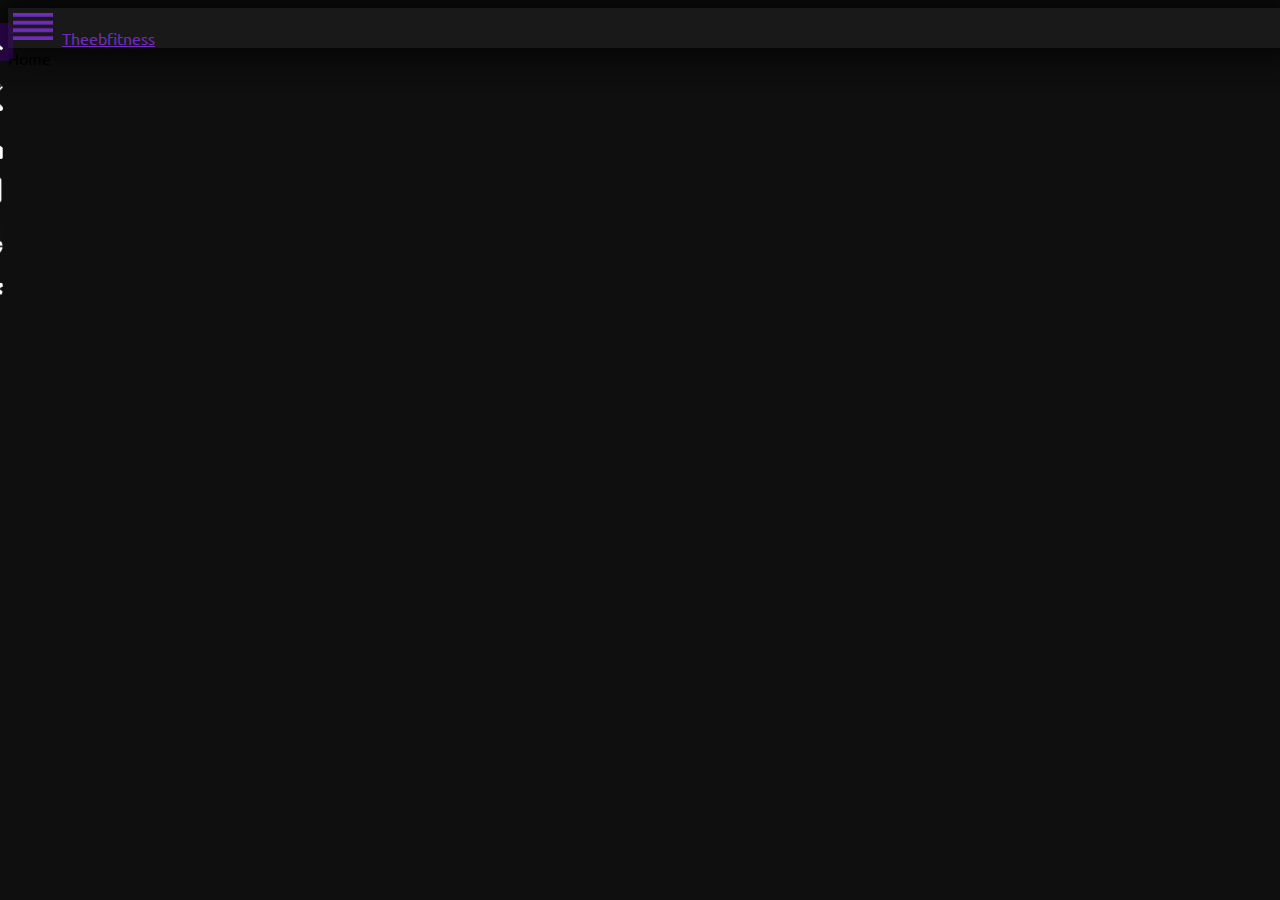
==== commit fd8c1ef7: "Side nav shdow off to make look like app" ====
--- a/Views/index.html
+++ b/Views/index.html
@@ -31,7 +31,7 @@
 
 
 
-  <div id="SIDE_NAV" class="side-nav SHADOW">
+  <div id="SIDE_NAV" class="side-nav">
     <ul>
       <li id="Home-btn" class="active">Home<img id="HOME-ICON"class="icon" src="../Img/light/home-icon.png" alt=""></li>
       <li id="Food-btn">Food<img id="FOOD-ICON" class="icon" src="../Img/light/food-icon.png" alt=""></li>
@@ -55,7 +55,7 @@
 
   <nav id="NAV_BAR" class="navbar fixed-top navbar-dark bg-dark NAV SHADOW">
     <img id="MENU" class="menuIcon navbar-brand" src="../Img/pm.png" alt="">
-    <a style="color:black;" class="navbar-brand BRAND" href="Sign.html">Theebfit</a>
+    <a style="color:black;" class="navbar-brand BRAND" href="Sign.html">Theebfitness</a>
   </nav>
 
 
@@ -794,6 +794,7 @@
 
 
 
+
     const $_GET = {};
     const args = location.search.substr(1).split(/&/);
 
@@ -805,6 +806,8 @@
         }//::END if
     }//::END for
 
+
+    var Signoutlink = "Sign.html";
 
     if($_GET['dev']=="app"){
 
@@ -833,6 +836,7 @@
     }
 
 
+
   </script>
   <script src="https://cdnjs.cloudflare.com/ajax/libs/popper.js/1.14.6/umd/popper.min.js"
     integrity="sha384-wHAiFfRlMFy6i5SRaxvfOCifBUQy1xHdJ/yoi7FRNXMRBu5WHdZYu1hA6ZOblgut"
--- a/Styles/index/index.css
+++ b/Styles/index/index.css
@@ -7,6 +7,16 @@
     height: auto;
     min-height: 100%;
     width: 100%;
+}
+
+.GIF{
+    position: absolute;
+width: 30%;
+left: 35%;
+right: 35%;
+top: 35%;
+z-index: 5;
+height: auto;
 }
 
 
@@ -58,6 +68,7 @@
     z-index: 4;
     transition: 0.3s;
 }
+
 
 .overlay{
     position: fixed;
--- a/Styles/index/index_dark.css
+++ b/Styles/index/index_dark.css
@@ -9,6 +9,15 @@
     width: 100%;
 }
 
+.GIF{
+    position: absolute;
+width: 30%;
+left: 35%;
+right: 35%;
+top: 35%;
+z-index: 5;
+height: auto;
+}
 
 .HIDE{
     transform: translateX(-200%);
--- a/Styles/index/index_dark.css
+++ b/Styles/index/index_dark.css
@@ -9,6 +9,15 @@
     width: 100%;
 }
 
+.GIF{
+    position: absolute;
+width: 30%;
+left: 35%;
+right: 35%;
+top: 35%;
+z-index: 5;
+height: auto;
+}
 
 .HIDE{
     transform: translateX(-200%);
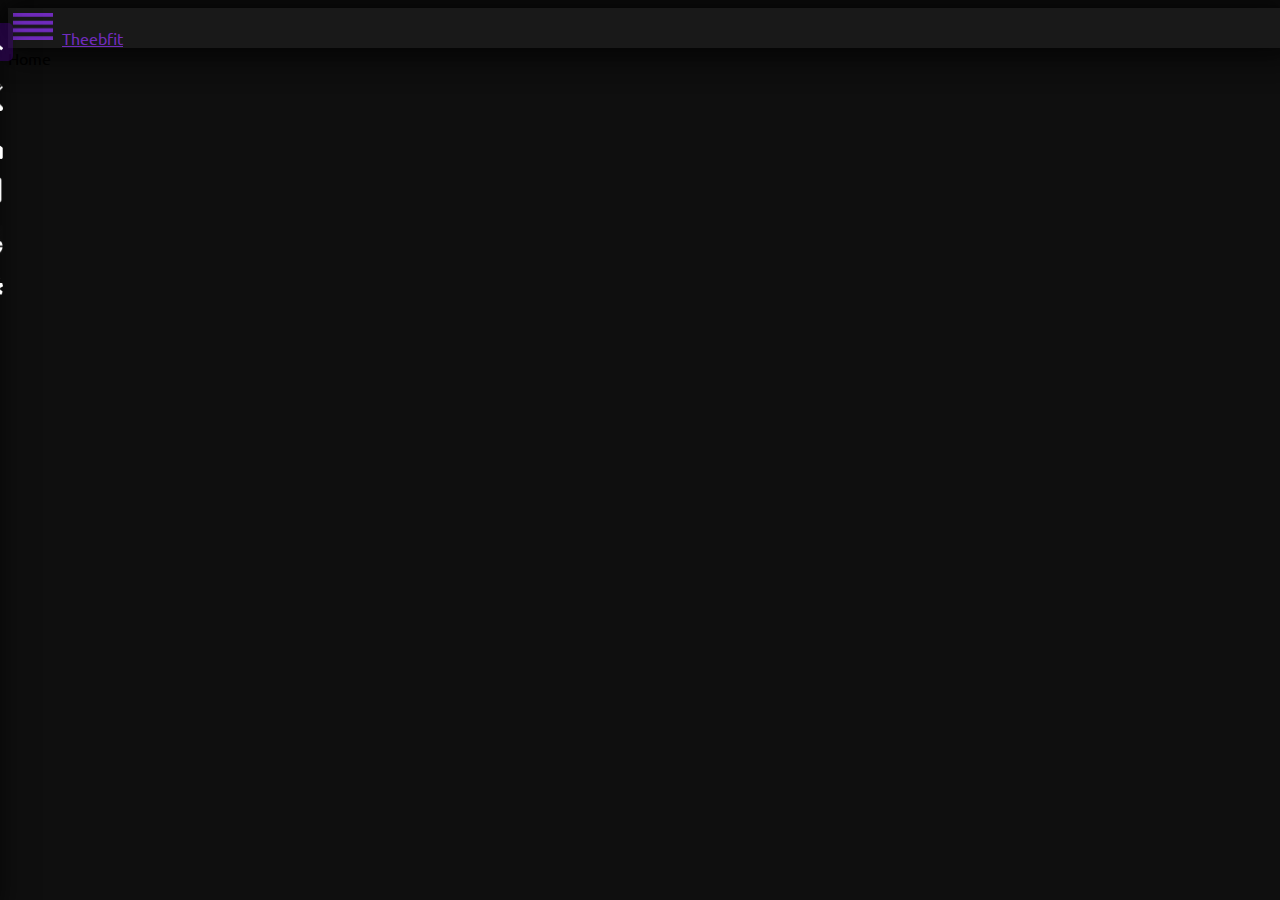
==== commit 547aa890: "side nav SHADOW back" ====
--- a/Views/index.html
+++ b/Views/index.html
@@ -31,7 +31,7 @@
 
 
 
-  <div id="SIDE_NAV" class="side-nav">
+  <div id="SIDE_NAV" class="side-nav SHADOW">
     <ul>
       <li id="Home-btn" class="active">Home<img id="HOME-ICON"class="icon" src="../Img/light/home-icon.png" alt=""></li>
       <li id="Food-btn">Food<img id="FOOD-ICON" class="icon" src="../Img/light/food-icon.png" alt=""></li>
@@ -55,7 +55,7 @@
 
   <nav id="NAV_BAR" class="navbar fixed-top navbar-dark bg-dark NAV SHADOW">
     <img id="MENU" class="menuIcon navbar-brand" src="../Img/pm.png" alt="">
-    <a style="color:black;" class="navbar-brand BRAND" href="Sign.html">Theebfitness</a>
+    <a style="color:black;" class="navbar-brand BRAND" href="Sign.html">Theebfit</a>
   </nav>
 
 
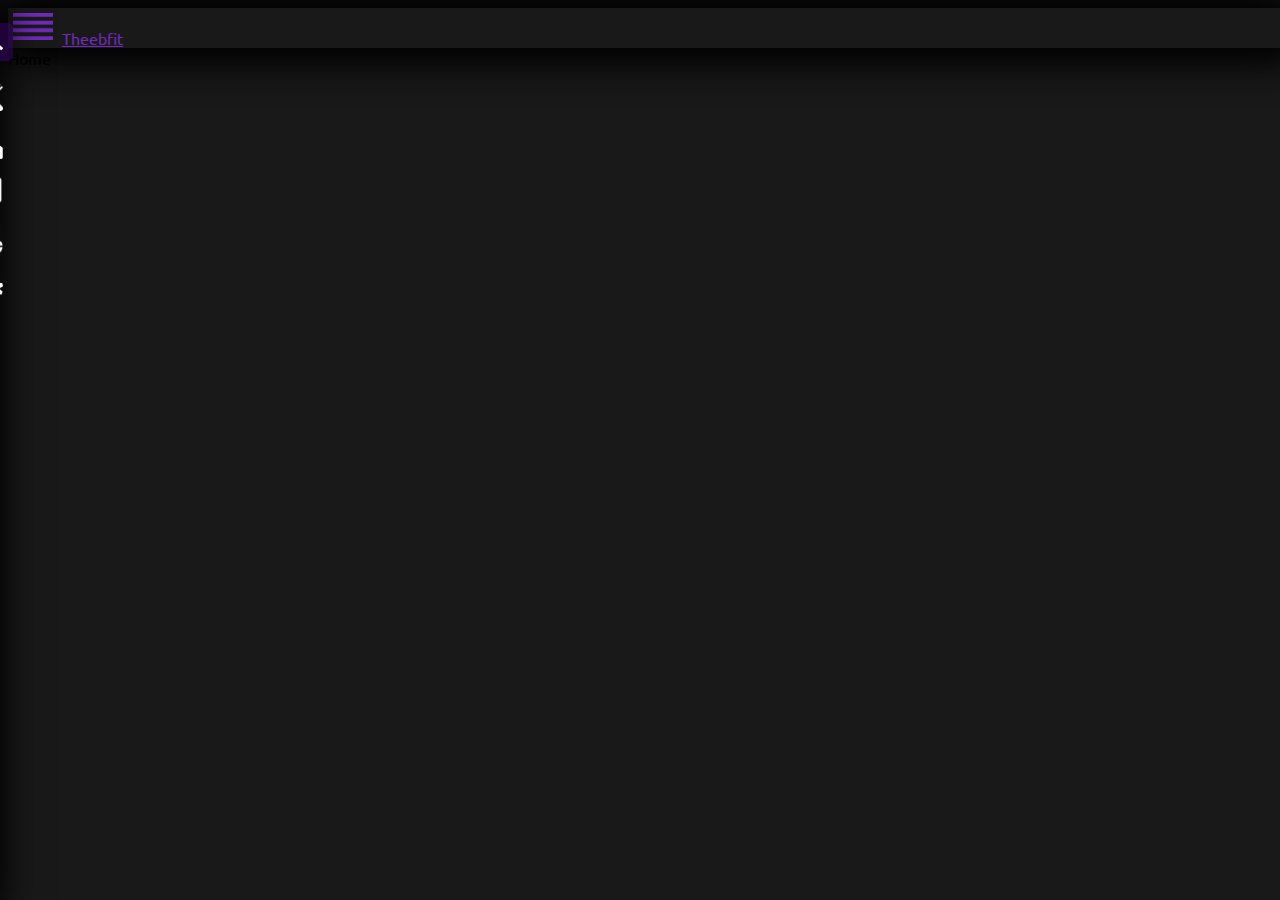
==== commit 1fc482d8: "First version after Exams -- Cir progress bar" ====
--- a/Views/index.html
+++ b/Views/index.html
@@ -12,6 +12,7 @@
   <!-- <link id="STYLE-SHEET-LIGHT" rel="stylesheet" href="../Styles/index/index.css">
   <link id="STYLE-SHEET-DARK" rel="stylesheet" href="../Styles/index/index_dark.css"> -->
 
+  <link id="STYLE-SHEET" rel="stylesheet" href="../Styles/index/Test.css">
 
   <link id="STYLE-SHEET" rel="stylesheet" href="../Styles/index/index_dark.css">
 
@@ -42,7 +43,7 @@
 
 
     </ul>
-    <div><a id="SIGN-OUT-BTN" class="btn btn-danger BTN" href="Sign.html" role="button">Sign out</a></div>
+    <div><a id="SIGN-OUT-BTN" class="btn BTN SHADOW" href="Sign.html" role="button">Sign out</a></div>
 
 
   </div>
@@ -75,20 +76,15 @@
 
 
   </div>
-  <!-- ============================== end Home Section ==============================   -->
-
-
-
-
-
-
-
-
-
-
-
-
-  <!-- ============================== food Section ==============================   -->
+  <!-- ============================== end Home Section ==============================  
+  ****************************************************************************************
+  ****************************************************************************************
+  ****************************************************************************************
+  ****************************************************************************************
+  ****************************************************************************************
+  ****************************************************************************************
+  ****************************************************************************************
+  ============================== food Section ==============================   -->
 
   <div  id="Food">
  
@@ -151,7 +147,7 @@
 
 
           <div class="MACROS-DIV-PROGRESS-ROW-PROGRESS">
-            <div class="progress PROGRESS-BACK" style="height:12px;">
+            <div class="progress PROGRESS-BACK">
               <div class="progress-bar progress-bar-striped progress-bar-animated PRO" role="progressbar"
                 style="width: 10%" aria-valuenow="10" aria-valuemin="0" aria-valuemax="100"></div>
             </div>
@@ -185,7 +181,7 @@
 
 
           <div class="MACROS-DIV-PROGRESS-ROW-PROGRESS">
-            <div class="progress PROGRESS-BACK" style="height:12px;">
+            <div class="progress PROGRESS-BACK">
               <div class="progress-bar progress-bar-striped progress-bar-animated CARB" role="progressbar"
                 style="width: 50%" aria-valuenow="10" aria-valuemin="0" aria-valuemax="100"></div>
             </div>
@@ -218,7 +214,7 @@
 
 
           <div class="MACROS-DIV-PROGRESS-ROW-PROGRESS">
-            <div class="progress PROGRESS-BACK" style="height:12px;">
+            <div class="progress PROGRESS-BACK">
               <div class="progress-bar progress-bar-striped progress-bar-animated FAT" role="progressbar"
                 style="width: 80%" aria-valuenow="10" aria-valuemin="0" aria-valuemax="100"></div>
             </div>
@@ -345,7 +341,7 @@
 
              <div class="SEARCH-RESLUT-DIV">
 
-                <div class="FOOD  FOOD-1">
+                <div id="food-sea-res"  class="FOOD  FOOD-1">
                     <div class="FOOD-LEFT">
                       <div class="FOOD-NAME-DIV">
                         White rice
@@ -362,7 +358,7 @@
                     </div>
                   </div>
           
-                  <div class="FOOD  FOOD-2">
+                  <div id="food-sea-res" class="FOOD  FOOD-2">
                     <div class="FOOD-LEFT">
                       <div class="FOOD-NAME-DIV">
                         Oats
@@ -531,7 +527,8 @@
       <div class="EDIT-MACROS-DIV-GOAL-CAL">
 
         <input
-        type="number"
+        type="text" 
+        pattern="[0-9]*"
         class="form-control EDIT-CAL-INPUT"
         placeholder="Enter Cal"
         value=3700
@@ -590,36 +587,147 @@
 
 
 
-    <!-- <div id="FOOD-INFO" class="card FOOD-INFO-DIV SHADOW">
+    <div id="FOOD-INFO" class="card FOOD-INFO-DIV SHADOW">
 
 
       <div class="FOOD-INFO-HEADER">
 
+           <div class="LEFT">
+
+                 <img class="FOOD-INFO-ICON" src="../Img/dark/FoodInfo.png" alt="Name :">
+
+
+           </div>
+
+
+           <div class="RIGHT">
+
+
+                  <div class="RIGHT-TOP">
+
+
+                  Full fat milk  
+
+
+                  </div>
+                  
+                  <div class="RIGHT-BOT">
+
+                    Almarai
+
+                  </div>
+
+
+           </div>
+
+
+
+
+        <div class="FOOD-INFO-LABEL">
+
+
+            <ul>
+              <li class="PRO">Protein</li>
+              <li class="CARB">Carbs</li>
+              <li class="FAT">Fat</li>
+            </ul>
+  
+  
+          </div>
 
 
       </div>
 
-      <div>
-
-
-      </div>
-
-    </div> -->
+
+
+
+      <div class="FOOD-INFO-BODY">
+
+
+
+
+
+<!--  circle progress bar -->
+<div class="container PROGREES-CIR-DIV">
+    <div class="row">
+
+  <ul>
+    <li> 
+        <div class="col-md-3 col-sm-6">
+            <div class="progressC blue">
+                <span class="progressC-left">
+                    <span class="progressC-bar"></span>
+                </span>
+                <span class="progressC-right">
+                    <span class="progressC-bar"></span>
+                </span>
+                <div class="progressC-value">90%</div>
+            </div>
+        </div>
+    </li>
+    <li>
+        <div class="col-md-3 col-sm-6">
+            <div class="progressC yellow">
+                <span class="progressC-left">
+                    <span class="progressC-bar"></span>
+                </span>
+                <span class="progressC-right">
+                    <span class="progressC-bar"></span>
+                </span>
+                <div class="progressC-value">75%</div>
+            </div>
+        </div>
+    </li>
+    <li>
+
+        <div class="col-md-3 col-sm-6">
+            <div class="progressC blue">
+                <span class="progressC-left">
+                    <span class="progressC-bar"></span>
+                </span>
+                <span class="progressC-right">
+                    <span class="progressC-bar"></span>
+                </span>
+                <div class="progressC-value">90%</div>
+            </div>
+        </div>
+    </li>
+  </ul>
+   
+ 
+      
+    </div>
+
+</div>
+
+
+
+
+
+
+
+       </div>
+
+
+
+
+    </div>
+
+
+
+
+
 
   </div>
-  <!-- ============================== end food Section ==============================   -->
-
-
-
-
-
-
-
-
-
-
-
-  <!-- ==============================  workout Section ==============================   -->
+  <!-- ============================== end food Section ============================== 
+ ****************************************************************************************
+  ****************************************************************************************
+  ****************************************************************************************
+  ****************************************************************************************
+  ****************************************************************************************
+  ****************************************************************************************
+  ****************************************************************************************
+  ==============================  workout Section ==============================   -->
 
   <div  id="Workout">
 
@@ -627,42 +735,32 @@
     <h1> Workout </h1>
 
   </div>
-  <!-- ============================== end workout Section ==============================   -->
-
-
-
-
-
-
-
-
-
-
-
-
-
-  <!-- ==============================  weight Section ==============================   -->
+  <!-- ============================== end workout Section ==============================  
+ ****************************************************************************************
+  ****************************************************************************************
+  ****************************************************************************************
+  ****************************************************************************************
+  ****************************************************************************************
+  ****************************************************************************************
+  ****************************************************************************************
+  ==============================  weight Section ==============================   -->
 
   <div  style="position:relative;top:20px;" id="Weight">
 
     weight
 
   </div>
-  <!-- ============================== end weight Section ==============================   -->
-
-
-
-
-
-
-
-
-
-
-
-
-
-  <!-- ==============================  calc Section ==============================   -->
+
+  <!-- ============================== end weight Section ==============================   
+  ****************************************************************************************
+  ****************************************************************************************
+  ****************************************************************************************
+  ****************************************************************************************
+  ****************************************************************************************
+  ****************************************************************************************
+  ****************************************************************************************
+  ****************************************************************************************
+  ==============================  calc Section ==============================   -->
 
 
 
@@ -711,25 +809,16 @@
   </div>
 
 
-  <!-- ============================== end calc Section ==============================   -->
-
-
-
-
-
-
-
-
-
-
-
-
-
-
-
-
-
-
+  <!-- ============================== end calc Section ==============================  
+****************************************************************************************
+****************************************************************************************
+****************************************************************************************
+****************************************************************************************
+****************************************************************************************
+****************************************************************************************
+****************************************************************************************
+****************************************************************************************
+  ==============================  settings Section ==============================   -->
 
   <div   id="Settings">
 
@@ -740,6 +829,16 @@
 
 
   </div>
+
+
+
+  <!-- ============================== end  settings Section ==============================   -->
+
+
+
+
+
+
 
 
 
--- a/Styles/index/index_dark.css
+++ b/Styles/index/index_dark.css
@@ -2,7 +2,7 @@
 /* Desktop  And Global*/
 
 body,html{
-    background-color:rgb(15, 15, 15);  
+    background-color:rgb(25, 25, 25);  
     font-family: 'Ubuntu', sans-serif;
     height: auto;
     min-height: 100%;
@@ -47,9 +47,11 @@
 }
 
 .SHADOW{
-    box-shadow:-5px -5px 30px 5px rgba(0, 0, 0, 0.500),
-    5px 5px 30px 5px rgba(0, 0, 0,0.500);
-}
+    box-shadow:-5px -5px 40px 5px rgba(0, 0, 0,1),
+    5px 5px 40px 5px rgba(0, 0, 0, 1);
+}
+
+
 
 .side-nav{
     position: fixed;
@@ -149,6 +151,14 @@
     padding:10px;
     box-shadow:-5px -5px 40px 5px rgba(0, 0, 0, 0.500),
     5px 5px 40px 5px rgba(0, 0, 0, 0.500); 
+    background-color: rgb(196, 20, 20);
+    color: white;
+}
+
+
+.BTN:hover{
+    background-color: rgb(121, 10, 10);
+    color: white;
 }
 
    /******************************************************* Calculater styles **********************************************************/
@@ -496,10 +506,12 @@
     float: left;
     width: 56%;
     margin-top: 6px;
+    padding-top: 1px;
 }
 
 .PROGRESS-BACK{
 background-color: rgb(25, 25, 25);
+height: 9px;
 }
 .MACROS-DIV-PROGRESS-ROW-GOAL{
     position: relative;
@@ -513,15 +525,18 @@
 }
 
 .PRO{
-   background-color: #d5eb0d;
+   background-color: rgb(165, 0, 14);
+   color: white;
 }
 
 .CARB{
-    background-color: #05cad8;
+    background-color: rgb(29, 139, 25); 
+    color: white;
 }
 
 .FAT{
-    background-color: #f30166;
+    background-color: rgb(175, 128, 0);
+    color: white;
 }
 
 .EDIT-CAL-BTN{
@@ -591,14 +606,14 @@
     border-top-right-radius: 6px; 
     text-align:center;
     transition: 0.3s;
-    color: #712bbc;
+    color: rgb(210,210,210);
     font-size: 30px;
 }
 
 .EDIT-CAL-INPUT:focus{
     background-color: rgb(25, 25, 25);
     border: 0px;
-    color: #712bbc;
+    color: rgb(210,210,210);
     box-shadow: -1px -1px 5px 1px #712bbc,
     1px 1px 5px 1px #712bbc;
 }
@@ -735,15 +750,21 @@
 
 
 .FOOD-1{
-    color: #000000;
     background-color: rgb(25, 25, 25);
-}
-
+    transition: 0.3s;
+}
+.FOOD-1:hover{
+    background-color: rgb(60, 0, 95);
+}
 .FOOD-2{
     color: #000000;
     background-color: rgb(35, 35, 35);
-}
-
+    transition: 0.3s;
+}
+
+.FOOD-2:hover{
+    background-color: rgb(60, 0, 95);
+}
 .FOOD-LEFT{
     position: relative;
     width: 80%;
@@ -932,6 +953,126 @@
     border-radius: 6px;
     transition: 0.3s;
     margin-bottom: 50px; 
+    background-color: rgb(35, 35, 35);
+}
+
+.FOOD-INFO-HEADER{
+    position: relative;
+    width: 100%;
+    height: 120px;
+   background-color: rgb(25,25,25);
+}
+
+
+.LEFT{
+    position: relative;
+    width: 30%;
+    float: left;
+    color: rgb(210, 210, 210);
+    padding-top: 7px;
+    padding-left: 5px;
+}
+
+.FOOD-INFO-ICON{
+    position: relative;
+    width: 90%;
+    left: 5%;
+    right: 5%;
+    top: 5%;
+    height: auto;
+}
+
+.RIGHT{
+    position: relative;
+    width: 70%;
+    float: left;
+    color: rgb(210, 210, 210);
+    padding-left: 10px;
+}
+
+.RIGHT-TOP{
+    position: relative;
+    width: 100%;
+    height: 60px;
+    float: left;
+    color: #702bbc;
+    padding-top: 20px;
+    font-size: 20px;
+
+}
+
+.RIGHT-BOT{
+    position: relative;
+    width: 100%;
+    height: 40px;
+    float: left;
+    font-size: 10px;
+}
+
+.FOOD-INFO-BODY{
+    position: relative;
+    width: 100%;
+    height: 400px;
+    border-top: 2px solid #702bbc;
+}
+
+
+.FOOD-INFO-LABEL{
+position: relative;
+width: 100%;
+height: 50px;
+}
+
+.FOOD-INFO-LABEL ul {
+    padding: 0px;
+    padding-top:10px; 
+    margin: 0px;
+    list-style: none;
+    border-radius: 6px;
+}
+
+.FOOD-INFO-LABEL ul li{
+  position: relative;
+  width: 30.3333333%;
+  margin-left: 1.5%;
+  margin-right: 1.5%;
+  float: left;
+  text-align: center;
+  font-size: 8px; 
+  border-radius: 6px;
+}
+
+
+.FOOD-INFO-PROG-DIV{
+    position: relative;
+    width: 97%;
+    left: 1.5%;
+    right: 1.5%;
+    margin-top: 15px;
+}
+
+.PROGREES-CIR-DIV{
+    position: relative;
+    width: 100%;
+    height: auto;
+    padding: 0px;
+}
+
+.PROGREES-CIR-DIV ul{
+    position: relative;
+    width: 100%;
+    height: auto;
+    list-style: none;
+    padding: 0px;
+    margin: 0px;
+}
+
+
+.PROGREES-CIR-DIV ul li{
+    position: relative;
+    width: 33.3333333%;
+    height: auto;
+    float: left;
 }
 /******************************************************* end Food styles **********************************************************/
 
--- a/Styles/index/Test.css
+++ b/Styles/index/Test.css
@@ -0,0 +1,160 @@
+.progressC{
+    width: 150px;
+    height: 150px;
+    line-height: 150px;
+    background: none;
+    margin: 0 auto;
+    box-shadow: none;
+    position: relative;
+}
+.progressC:after{
+    content: "";
+    width: 100%;
+    height: 100%;
+    border-radius: 50%;
+    border: 2px solid #fff;
+    position: absolute;
+    top: 0;
+    left: 0;
+}
+.progressC > span{
+    width: 50%;
+    height: 100%;
+    overflow: hidden;
+    position: absolute;
+    top: 0;
+    z-index: 1;
+}
+.progressC .progressC-left{
+    left: 0;
+}
+.progressC .progressC-bar{
+    width: 100%;
+    height: 100%;
+    background: none;
+    border-width: 2px;
+    border-style: solid;
+    position: absolute;
+    top: 0;
+}
+.progressC .progressC-left .progressC-bar{
+    left: 100%;
+    border-top-right-radius: 80px;
+    border-bottom-right-radius: 80px;
+    border-left: 0;
+    -webkit-transform-origin: center left;
+    transform-origin: center left;
+}
+.progressC .progressC-right{
+    right: 0;
+}
+.progressC .progressC-right .progressC-bar{
+    left: -100%;
+    border-top-left-radius: 80px;
+    border-bottom-left-radius: 80px;
+    border-right: 0;
+    -webkit-transform-origin: center right;
+    transform-origin: center right;
+    animation: loading-1 1.8s linear forwards;
+}
+.progressC .progressC-value{
+    width: 85%;
+    height: 85%;
+    border-radius: 50%;
+    border: 2px solid #ebebeb;
+    font-size: 32px;
+    line-height: 125px;
+    text-align: center;
+    position: absolute;
+    top: 7.5%;
+    left: 7.5%;
+}
+.progressC.blue .progressC-bar{
+    border-color: #049dff;
+}
+.progressC.blue .progressC-value{
+    color: #049dff;
+}
+.progressC.blue .progressC-left .progressC-bar{
+    animation: loading-2 1.5s linear forwards 1.8s;
+}
+.progressC.yellow .progressC-bar{
+    border-color: #fdba04;
+}
+.progressC.yellow .progressC-value{
+    color: #fdba04;
+}
+.progressC.yellow .progressC-left .progressC-bar{
+    animation: loading-3 1s linear forwards 1.8s;
+}
+.progressC.pink .progressC-bar{
+    border-color: #ed687c;
+}
+.progressC.pink .progressC-value{
+    color: #ed687c;
+}
+.progressC.pink .progressC-left .progressC-bar{
+    animation: loading-4 0.4s linear forwards 1.8s;
+}
+.progressC.green .progressC-bar{
+    border-color: #1abc9c;
+}
+.progressC.green .progressC-value{
+    color: #1abc9c;
+}
+.progressC.green .progressC-left .progressC-bar{
+    animation: loading-5 1.2s linear forwards 1.8s;
+}
+@keyframes loading-1{
+    0%{
+        -webkit-transform: rotate(0deg);
+        transform: rotate(0deg);
+    }
+    100%{
+        -webkit-transform: rotate(180deg);
+        transform: rotate(180deg);
+    }
+}
+@keyframes loading-2{
+    0%{
+        -webkit-transform: rotate(0deg);
+        transform: rotate(0deg);
+    }
+    100%{
+        -webkit-transform: rotate(144deg);
+        transform: rotate(144deg);
+    }
+}
+@keyframes loading-3{
+    0%{
+        -webkit-transform: rotate(0deg);
+        transform: rotate(0deg);
+    }
+    100%{
+        -webkit-transform: rotate(90deg);
+        transform: rotate(90deg);
+    }
+}
+@keyframes loading-4{
+    0%{
+        -webkit-transform: rotate(0deg);
+        transform: rotate(0deg);
+    }
+    100%{
+        -webkit-transform: rotate(36deg);
+        transform: rotate(36deg);
+    }
+}
+@keyframes loading-5{
+    0%{
+        -webkit-transform: rotate(0deg);
+        transform: rotate(0deg);
+    }
+    100%{
+        -webkit-transform: rotate(126deg);
+        transform: rotate(126deg);
+    }
+}
+@media only screen and (max-width: 990px){
+    .progressC{ margin-bottom: 20px; }
+}--- a/Styles/index/index_dark.css
+++ b/Styles/index/index_dark.css
@@ -2,7 +2,7 @@
 /* Desktop  And Global*/
 
 body,html{
-    background-color:rgb(15, 15, 15);  
+    background-color:rgb(25, 25, 25);  
     font-family: 'Ubuntu', sans-serif;
     height: auto;
     min-height: 100%;
@@ -47,9 +47,11 @@
 }
 
 .SHADOW{
-    box-shadow:-5px -5px 30px 5px rgba(0, 0, 0, 0.500),
-    5px 5px 30px 5px rgba(0, 0, 0,0.500);
-}
+    box-shadow:-5px -5px 40px 5px rgba(0, 0, 0,1),
+    5px 5px 40px 5px rgba(0, 0, 0, 1);
+}
+
+
 
 .side-nav{
     position: fixed;
@@ -149,6 +151,14 @@
     padding:10px;
     box-shadow:-5px -5px 40px 5px rgba(0, 0, 0, 0.500),
     5px 5px 40px 5px rgba(0, 0, 0, 0.500); 
+    background-color: rgb(196, 20, 20);
+    color: white;
+}
+
+
+.BTN:hover{
+    background-color: rgb(121, 10, 10);
+    color: white;
 }
 
    /******************************************************* Calculater styles **********************************************************/
@@ -496,10 +506,12 @@
     float: left;
     width: 56%;
     margin-top: 6px;
+    padding-top: 1px;
 }
 
 .PROGRESS-BACK{
 background-color: rgb(25, 25, 25);
+height: 9px;
 }
 .MACROS-DIV-PROGRESS-ROW-GOAL{
     position: relative;
@@ -513,15 +525,18 @@
 }
 
 .PRO{
-   background-color: #d5eb0d;
+   background-color: rgb(165, 0, 14);
+   color: white;
 }
 
 .CARB{
-    background-color: #05cad8;
+    background-color: rgb(29, 139, 25); 
+    color: white;
 }
 
 .FAT{
-    background-color: #f30166;
+    background-color: rgb(175, 128, 0);
+    color: white;
 }
 
 .EDIT-CAL-BTN{
@@ -591,14 +606,14 @@
     border-top-right-radius: 6px; 
     text-align:center;
     transition: 0.3s;
-    color: #712bbc;
+    color: rgb(210,210,210);
     font-size: 30px;
 }
 
 .EDIT-CAL-INPUT:focus{
     background-color: rgb(25, 25, 25);
     border: 0px;
-    color: #712bbc;
+    color: rgb(210,210,210);
     box-shadow: -1px -1px 5px 1px #712bbc,
     1px 1px 5px 1px #712bbc;
 }
@@ -735,15 +750,21 @@
 
 
 .FOOD-1{
-    color: #000000;
     background-color: rgb(25, 25, 25);
-}
-
+    transition: 0.3s;
+}
+.FOOD-1:hover{
+    background-color: rgb(60, 0, 95);
+}
 .FOOD-2{
     color: #000000;
     background-color: rgb(35, 35, 35);
-}
-
+    transition: 0.3s;
+}
+
+.FOOD-2:hover{
+    background-color: rgb(60, 0, 95);
+}
 .FOOD-LEFT{
     position: relative;
     width: 80%;
@@ -932,6 +953,126 @@
     border-radius: 6px;
     transition: 0.3s;
     margin-bottom: 50px; 
+    background-color: rgb(35, 35, 35);
+}
+
+.FOOD-INFO-HEADER{
+    position: relative;
+    width: 100%;
+    height: 120px;
+   background-color: rgb(25,25,25);
+}
+
+
+.LEFT{
+    position: relative;
+    width: 30%;
+    float: left;
+    color: rgb(210, 210, 210);
+    padding-top: 7px;
+    padding-left: 5px;
+}
+
+.FOOD-INFO-ICON{
+    position: relative;
+    width: 90%;
+    left: 5%;
+    right: 5%;
+    top: 5%;
+    height: auto;
+}
+
+.RIGHT{
+    position: relative;
+    width: 70%;
+    float: left;
+    color: rgb(210, 210, 210);
+    padding-left: 10px;
+}
+
+.RIGHT-TOP{
+    position: relative;
+    width: 100%;
+    height: 60px;
+    float: left;
+    color: #702bbc;
+    padding-top: 20px;
+    font-size: 20px;
+
+}
+
+.RIGHT-BOT{
+    position: relative;
+    width: 100%;
+    height: 40px;
+    float: left;
+    font-size: 10px;
+}
+
+.FOOD-INFO-BODY{
+    position: relative;
+    width: 100%;
+    height: 400px;
+    border-top: 2px solid #702bbc;
+}
+
+
+.FOOD-INFO-LABEL{
+position: relative;
+width: 100%;
+height: 50px;
+}
+
+.FOOD-INFO-LABEL ul {
+    padding: 0px;
+    padding-top:10px; 
+    margin: 0px;
+    list-style: none;
+    border-radius: 6px;
+}
+
+.FOOD-INFO-LABEL ul li{
+  position: relative;
+  width: 30.3333333%;
+  margin-left: 1.5%;
+  margin-right: 1.5%;
+  float: left;
+  text-align: center;
+  font-size: 8px; 
+  border-radius: 6px;
+}
+
+
+.FOOD-INFO-PROG-DIV{
+    position: relative;
+    width: 97%;
+    left: 1.5%;
+    right: 1.5%;
+    margin-top: 15px;
+}
+
+.PROGREES-CIR-DIV{
+    position: relative;
+    width: 100%;
+    height: auto;
+    padding: 0px;
+}
+
+.PROGREES-CIR-DIV ul{
+    position: relative;
+    width: 100%;
+    height: auto;
+    list-style: none;
+    padding: 0px;
+    margin: 0px;
+}
+
+
+.PROGREES-CIR-DIV ul li{
+    position: relative;
+    width: 33.3333333%;
+    height: auto;
+    float: left;
 }
 /******************************************************* end Food styles **********************************************************/
 
